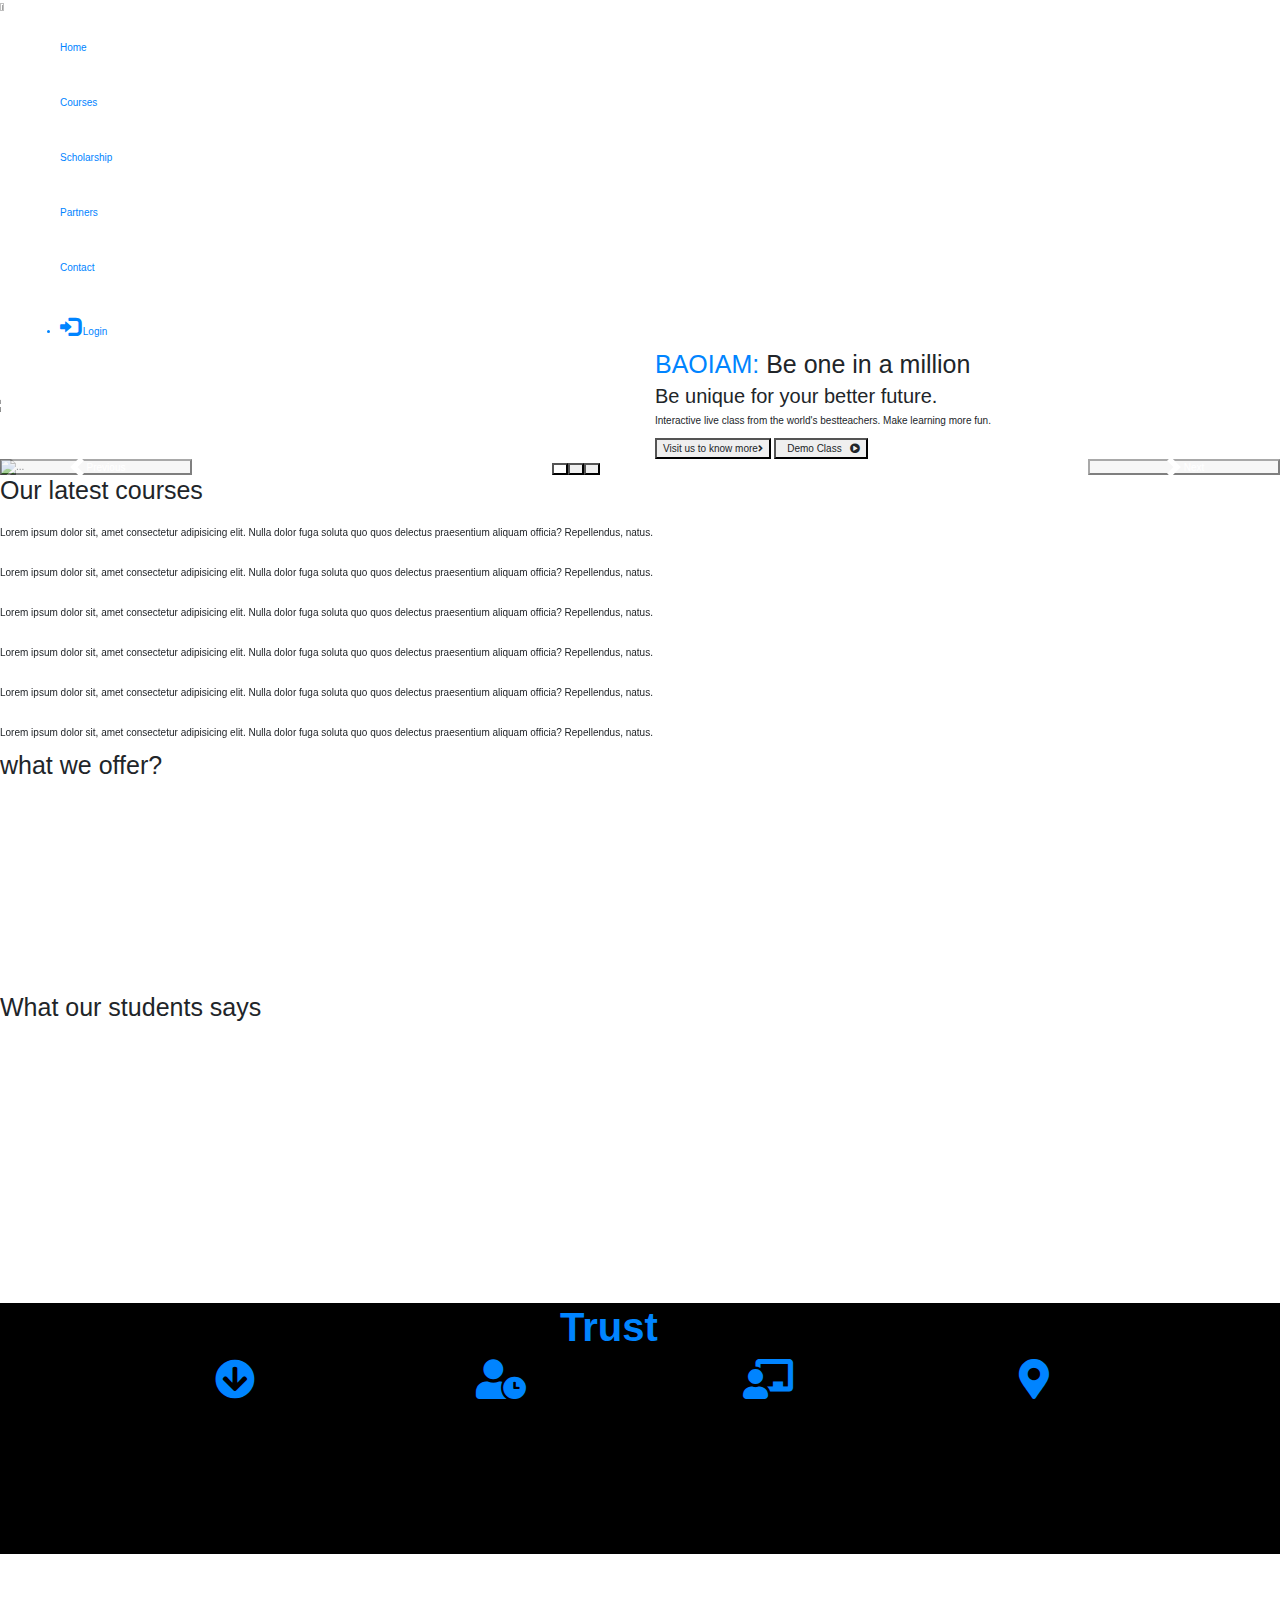
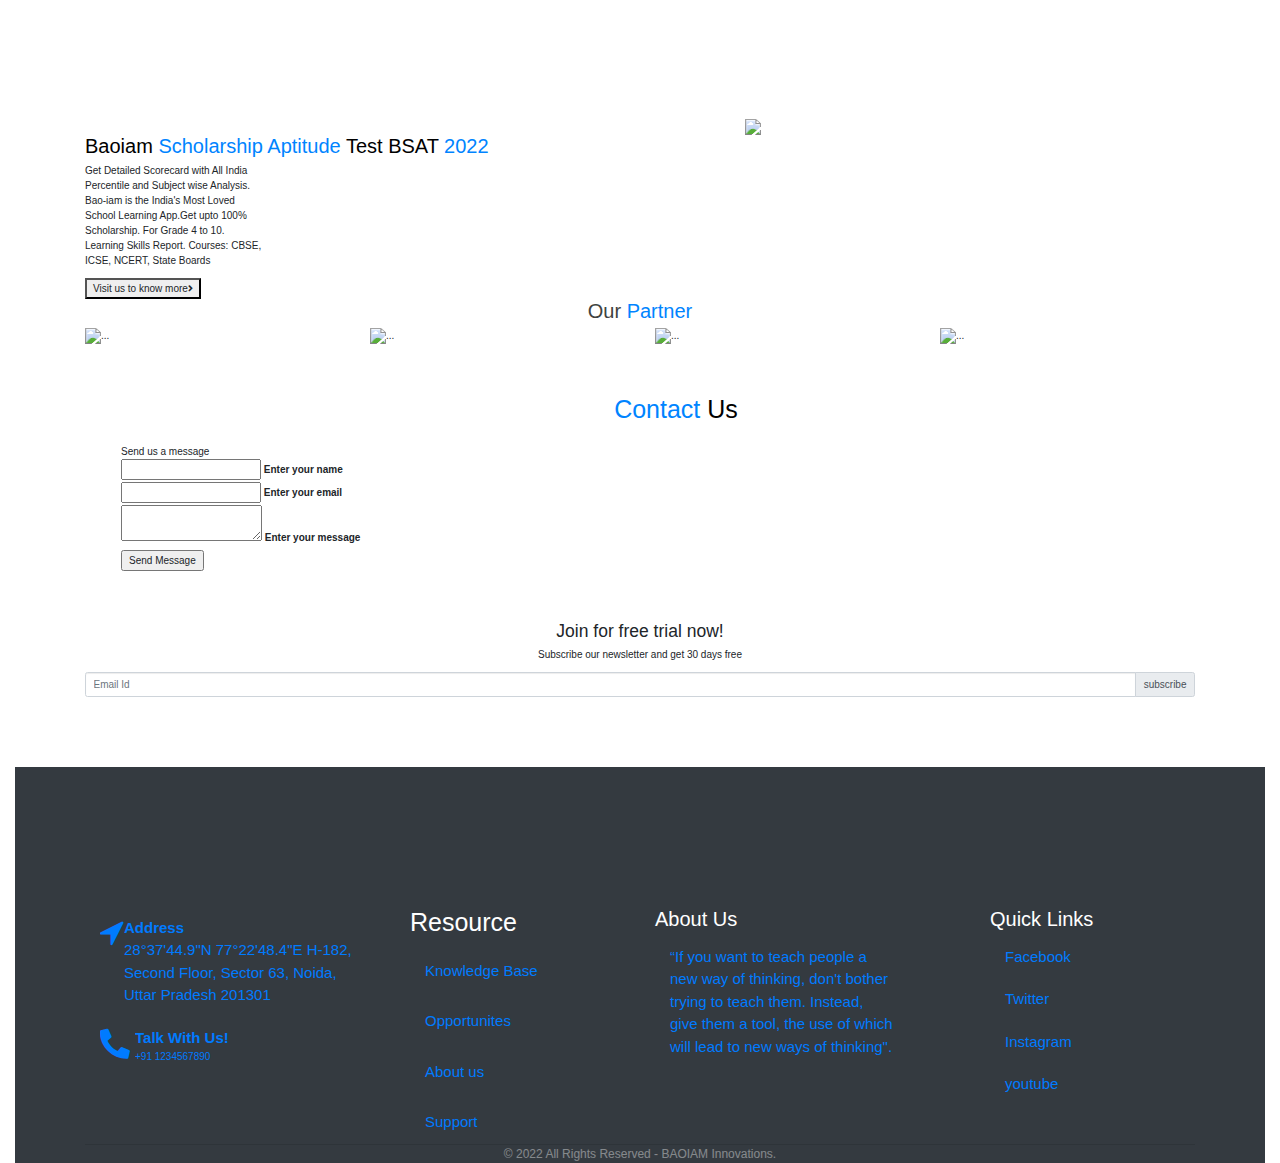
==== index.html @ 29033c9f "Add files via upload" ====
<!DOCTYPE html>
<html>
<head>
	<meta charset="utf-8">
	<meta name="viewport" content="width=device-width, initial-scale=1">
	<title>Baoiam Innovations Pvt Ltd</title>
	<link rel="stylesheet" type="text/css" href="css/style.css">
  
  <link rel="stylesheet" href="https://maxcdn.bootstrapcdn.com/bootstrap/3.4.1/css/bootstrap.min.css">
  <script src="https://ajax.googleapis.com/ajax/libs/jquery/3.5.1/jquery.min.js"></script>
  <script src="https://maxcdn.bootstrapcdn.com/bootstrap/3.4.1/js/bootstrap.min.js"></script>
	<!-- CSS only -->
<link href="https://cdn.jsdelivr.net/npm/bootstrap@5.1.3/dist/css/bootstrap.min.css" rel="stylesheet" integrity="sha384-1BmE4kWBq78iYhFldvKuhfTAU6auU8tT94WrHftjDbrCEXSU1oBoqyl2QvZ6jIW3" crossorigin="anonymous">
<link rel="stylesheet" href="https://stackpath.bootstrapcdn.com/bootstrap/4.3.1/css/bootstrap.min.css">
<link rel="stylesheet" href="https://cdnjs.cloudflare.com/ajax/libs/OwlCarousel2/2.3.4/assets/owl.carousel.min.css" integrity="sha512-tS3S5qG0BlhnQROyJXvNjeEM4UpMXHrQfTGmbQ1gKmelCxlSEBUaxhRBj/EFTzpbP4RVSrpEikbmdJobCvhE3g==" crossorigin="anonymous" referrerpolicy="no-referrer" />

<link rel="stylesheet" href="https://cdnjs.cloudflare.com/ajax/libs/OwlCarousel2/2.3.4/assets/owl.theme.default.min.css" integrity="sha512-sMXtMNL1zRzolHYKEujM2AqCLUR9F2C4/05cdbxjjLSRvMQIciEPCQZo++nk7go3BtSuK9kfa/s+a4f4i5pLkw==" crossorigin="anonymous" referrerpolicy="no-referrer" />


<link rel="stylesheet" href="https://maxcdn.bootstrapcdn.com/bootstrap/4.0.0/css/bootstrap.min.css" integrity="sha384-Gn5384xqQ1aoWXA+058RXPxPg6fy4IWvTNh0E263XmFcJlSAwiGgFAW/dAiS6JXm" crossorigin="anonymous">
<link rel="stylesheet" href="https://maxcdn.bootstrapcdn.com/bootstrap/4.5.2/css/bootstrap.min.css">
    <link rel="stylesheet" href="https://cdnjs.cloudflare.com/ajax/libs/font-awesome/5.15.3/css/all.min.css"  />
    <link rel="stylesheet" href="fonts/font-awesome.css">
    <link rel="stylesheet" href="fonts/google-fonts.css">
    <link rel="stylesheet" href="css/bootstrap.min.css">
    <link rel="stylesheet" href="https://unpkg.com/aos@next/dist/aos.css" />
    <link rel="stylesheet" href="https://cdnjs.cloudflare.com/ajax/libs/font-awesome/5.15.3/css/all.min.css"/>


<link rel="stylesheet" type="text/css" href="https://stackpath.bootstrapcdn.com/font-awesome/4.7.0/css/font-awesome.min.css">
<!-- JavaScript Bundle with Popper -->
<script src="https://cdn.jsdelivr.net/npm/bootstrap@5.1.3/dist/js/bootstrap.bundle.min.js" ></script>
<script src="https://code.jquery.com/jquery-3.2.1.slim.min.js" ></script>
<script src="https://cdnjs.cloudflare.com/ajax/libs/popper.js/1.12.9/umd/popper.min.js" ></script>
<script src="https://maxcdn.bootstrapcdn.com/bootstrap/4.0.0/js/bootstrap.min.js" ></script>
  <!-- ===== IONICONS ===== -->
        <script src="https://unpkg.com/ionicons@5.1.2/dist/ionicons.js"></script>
<link
    rel="stylesheet"
    href="https://cdnjs.cloudflare.com/ajax/libs/animate.css/4.1.1/animate.min.css"
  />
  <script type="js/script.js"></script>

  <script >
    /* Testimonial One */
    jQuery(document).ready(function($){
  "use strict";

  $('#customers-testimonials').owlCarousel({
     autoplay:true,
    loop:true,
    
    items:3,
    autoplay:true,
    dots:false,
    autoplayTimeout:4500,
    smartSpeed:450,
    responsive:{
      0:{
        items: 1
      },

      600:{
        items: 1
      },
      
      1000:{
        items: 2
      }
    }
  });
});

  </script>

  <script>
    //counter design

document.addEventListener("DOMContentLoaded", () => {
  function counter(id, start, end, duration){
    let obj = document.getElementById(id),
    current = start,
    range = end - start,
    increment = end > start ? 1: -1,
    step = Math.abs(Math.floor(duration / range)),
    timer = setInterval(() => {
      current += increment;
      obj.textContent = current;
      if(current == end){
        clearInterval(timer);
      }
    }, step);
  }
  counter("count1", 0, 1287, 3000);
  counter("count2", 100, 5786, 2500);
  counter("count3", 0, 1440, 3000);
  counter("count4", 0, 7110, 3000);

});
  </script>

  <script>
    $(document).ready(function(){

  $('.fa-bars').click(function(){
    $(this).toggleClass('fa-times');
    $('nav').toggleClass('nav-toggle');
  });

  $(window).on('load scroll',function(){

  if($(window).scrollTop() > 20){

  $('#header').css('top','0');
  
  $('.fa-bars').removeClass('fa-times');
  $('nav').removeClass('nav-toggle');

  }else{
  $('#header').css('top','-100%');
  }
 }
 );

});
  </script>

  <script >
    /*===== MENU SHOW Y HIDDEN =====*/ 
const navMenu = document.getElementById('nav-menu'),
      toggleMenu = document.getElementById('nav-toggle'),
      closeMenu = document.getElementById('nav-close')

/*SHOW*/ 
toggleMenu.addEventListener('click', ()=>{
    navMenu.classList.toggle('show')
})

/*HIDDEN*/
closeMenu.addEventListener('click', ()=>{
    navMenu.classList.remove('show')
})

/*===== ACTIVE AND REMOVE MENU =====*/
const navLink = document.querySelectorAll('.nav__link');   

function linkAction(){
  /*Active link*/
  navLink.forEach(n => n.classList.remove('active'));
  this.classList.add('active');
  
  /*Remove menu mobile*/
  navMenu.classList.remove('show')
}
navLink.forEach(n => n.addEventListener('click', linkAction));
  </script>
</head>
<body>

<header class="header" style="color: white;">

            <nav class="nav" id="nav-menu">
                <div class="nav__content bd-grid">
                            <a href="#" class="logo"><img src="file:///E:/project/image/3d%20logo%205.png" style="width: 20%; height: 15%;"></a>
                           
                        </div>
                    </div>
   
                    <div class="nav__menu">
                        <ul class="nav__list">
                            <li class="nav__item" style="margin-top: 4rem;"><a href="#" class="nav__link active" style="color: #0084ff; ">Home</a></li>
                            <li class="nav__item" style="margin-top: 4rem;  "><a href="#" class="nav__link" style="color: #0084ff; ">Courses</a></li>
                            <li class="nav__item" style="margin-top: 4rem; "><a href="#" class="nav__link" style="color: #0084ff; ">Scholarship</a></li>
                            <li class="nav__item" style="margin-top: 4rem; "><a href="#" class="nav__link" style="color:  #0084ff; ">Partners</a></li>
                            <li class="nav__item" style="margin-top: 4rem; "><a href="#" class="nav__link" style="color:  #0084ff; ">Contact</a></li>
                             
     						 <li class="nav__item" style="margin-top: 4rem;   color:  #0084ff; "><a href="login.html" class="nav__link" style="color: #0084ff;" ><span class="glyphicon glyphicon-log-in" style="color:  #0084ff; font-size: 2rem;" ></span> Login</a></li>
                        </ul>
                    </div>

                  
                    <!---
    
                    <div class="nav__social">
                        <a href="#" class="nav__social-icon"><ion-icon name="logo-linkedin"></ion-icon></a>
                        <a href="#" class="nav__social-icon"><ion-icon name="logo-github"></ion-icon></a>
                        <a href="#" class="nav__social-icon"><ion-icon name="logo-behance"></ion-icon></a>
                    </div>
                  -->

                </div>
            </nav>

</header>
<!--------------------------home -------------------->

<section id="home">
    <div class="container">
        <div class="row align-items-center">
            
           <div class="col-sm-12 col-lg-6">
               <div class="home-image">
                   <img src="file:///E:/project/image/undraw_Book_lover_re_rwjy.png" style="margin-left: -10rem;">
               </div>
           </div>

           <div class="col-sm-12 col-lg-6">
                <div class="home_text">
                   <h1><span style="color: #0084ff;">BAOIAM:</span> Be one in a million</h1>
                <h2>Be unique for your better future.</h2>
                <p>Interactive live class from the world's bestteachers.
            Make learning more fun.</p>
                    
                    <!----Home Download btn ------------->

                    <div class="home-download-btn" >
                        <button class="main-btn">Visit us to know more<i class="fas fa-angle-right ps-3"></i></button>
            <button class="main-btn ms-lg-4 mt-lg-0 mt-4">&nbsp;&nbsp;Demo Class &nbsp;&nbsp;<i class="fas fa-play-circle">  </i></button>
                    </div>
                </div>
            </div>


        </div>
    </div>
</section>





<!----Banner Section2 Start ---->
<section id="deal">
    <div id="carouselExampleIndicators" class="carousel slide" data-bs-ride="carousel">
  <div class="carousel-indicators">
    <button type="button" data-bs-target="#carouselExampleIndicators" data-bs-slide-to="0" class="active" aria-current="true" aria-label="Slide 1"></button>
    <button type="button" data-bs-target="#carouselExampleIndicators" data-bs-slide-to="1" aria-label="Slide 2"></button>
    <button type="button" data-bs-target="#carouselExampleIndicators" data-bs-slide-to="2" aria-label="Slide 3"></button>
  </div>
  <div class="carousel-inner">
    <div class="carousel-item active">
      <img src="file:///E:/bao-iam_website/image/BNAT%202021%20(2).png" class="d-block w-100" alt="...">
    </div>
    <div class="carousel-item">
      <img src="file:///E:/bao-iam_website/image/1640608617595.png" class="d-block w-100" alt="...">
    </div>
    <div class="carousel-item">
      <img src="file:///E:/bao-iam_website/image/BNAT%202021%20(2).png" class="d-block w-100" alt="...">
    </div>
  </div>
  <button class="carousel-control-prev" type="button" data-bs-target="#carouselExampleIndicators" data-bs-slide="prev">
    <span class="carousel-control-prev-icon" aria-hidden="true"></span>
    <span class="visually-hidden">Previous</span>
  </button>
  <button class="carousel-control-next" type="button" data-bs-target="#carouselExampleIndicators" data-bs-slide="next">
    <span class="carousel-control-next-icon" aria-hidden="true"></span>
    <span class="visually-hidden">Next</span>
  </button>
</div>
</section>
<!----Banner Section2 Ends ---->




 


 
 <!---------------------------course-------------------------------


<section id="course">
	<div class="container">

		<h1 class="text-center" style="color: #404240;">Our <span style="color: #EB6424;font-weight: 600;
	font-size: 4rem;">Courses</span></h1>
		<p class="text-center" style="font-weight: 600; font-size: 2rem;margin-top: 1.5rem; color: black; margin-top: 2rem;">Become lifelong learners with India's best teachers,
engaging video lessons and personalised learning <br>journeys</p>
		<div class="row">
			


      <div class="col-md-4">
        <h1 class="review"> <img src="file:///E:/project/image/undraw_Designer_girl_re_h54c(1).png"><br><hr style="margin-top: 2rem;"><span style="text-align: center;font-weight: 600;font-size: 3rem; border-radius: 10px; margin-top: 9rem;  margin-left: 6rem;">Course 1</span><p style="color: black; margin-bottom: 1rem;">Frontend development has moved towards a purely semantic web where visuals can be constructed solely in HTML/CSS. It used to be that animation required JavaScript.<br><br><br><hr style="color: black;"> <span class="s1"style="margin-left: 1.5rem; font-size: 1.3rem;"><i class="fa fa-clock-o" aria-hidden="true"style="color: black;"></i> 2 Hours
</span> <span class="s1" style="margin-left: 1rem; font-size: 1.3rem;"><i class="fa fa-calendar" aria-hidden="true" style="color: black;"></i> 6 Months

</span> <span class="s1" style="margin-left: 1rem;font-size: 1.3rem;"><i class="fa fa-cubes" aria-hidden="true" style="color: black;"></i>12 Modules

</span></p>
          </h1>

                    
        
      </div>



			<div class="col-md-4">
				<h1 class="review"> <img src="file:///E:/project/image/undraw_Programming_re_kg9v.png"><br><hr style="margin-top: 2rem;"><span style="text-align: center;font-weight: 600;font-size: 3rem; border-radius: 10px; margin-top: 9rem;  margin-left: 6rem;">Course 2</span><p style="color: black; margin-bottom: 1rem;">Frontend development has moved towards a purely semantic web where visuals can be constructed solely in HTML/CSS. It used to be that animation required JavaScript.<br><br><br>	</p><hr style="color: black;"> <span class="s1"style="margin-left: 1.5rem; font-size: 1.3rem;"><i class="fa fa-clock-o" aria-hidden="true"style="color: black;"></i> 2 Hours
</span> <span class="s1" style="margin-left: 1rem; font-size: 1.3rem;"><i class="fa fa-calendar" aria-hidden="true" style="color: black;"></i> 6 Months

</span> <span class="s1" style="margin-left: 1rem;font-size: 1.3rem;"><i class="fa fa-cubes" aria-hidden="true" style="color: black;"></i>12 Modules

</span></h1>
				
			</div>

        


			<div class="col-md-4">
				<h1 class="review"> <img src="file:///E:/project/image/undraw_Science_re_mnnr(1).png"><br><hr style="margin-top: 2rem;"><span style="text-align: center;font-weight: 600;font-size: 3rem; border-radius: 10px; margin-top: 9rem; margin-left: 6rem;">Course 3</span><p style="color: black; margin-bottom: 1rem;">Frontend development has moved towards a purely semantic web where visuals can be constructed solely in HTML/CSS. It used to be that animation required JavaScript.<br><br><br></p><hr style="color: black;"> <span class="s1"style="margin-left: 1.5rem; font-size: 1.3rem;"><i class="fa fa-clock-o" aria-hidden="true"style="color: black;"></i> 2 Hours
</span> <span class="s1" style="margin-left: 1rem; font-size: 1.3rem;"><i class="fa fa-calendar" aria-hidden="true" style="color: black;"></i> 6 Months

</span> <span class="s1" style="margin-left: 1rem;font-size: 1.3rem;"><i class="fa fa-cubes" aria-hidden="true" style="color: black;"></i>12 Modules

</span></h1>
				
			</div>


		</div>


		<div class="row">
			
      <div class="col-md-4">
        <h1 class="review"> <img src="file:///E:/project/image/undraw_Bitcoin_P2P_re_1xqa(1).png"><br><hr style="margin-top: 2rem;"><span style="text-align: center;font-weight: 600;font-size: 3rem; border-radius: 10px; margin-top: 9rem; margin-left: 6rem;">Course 3</span><p style="color: black; margin-bottom: 1rem;">Frontend development has moved towards a purely semantic web where visuals can be constructed solely in HTML/CSS. It used to be that animation required JavaScript.<br><br><br></p><hr style="color: black;"> <span class="s1"style="margin-left: 1.5rem; font-size: 1.3rem;"><i class="fa fa-clock-o" aria-hidden="true"style="color: black;"></i> 2 Hours
</span> <span class="s1" style="margin-left: 1rem; font-size: 1.3rem;"><i class="fa fa-calendar" aria-hidden="true" style="color: black;"></i> 6 Months

</span> <span class="s1" style="margin-left: 1rem;font-size: 1.3rem;"><i class="fa fa-cubes" aria-hidden="true" style="color: black;"></i>12 Modules

</span></h1>
        
      </div>



			
      <div class="col-md-4">
        <h1 class="review"> <img src="file:///E:/project/image/undraw_Artificial_intelligence_re_enpp(1).png"><br><hr style="margin-top: 2rem;"><span style="text-align: center;font-weight: 600;font-size: 3rem; border-radius: 10px; margin-top: 9rem; margin-left: 6rem;">Course 3</span><p style="color: black;  margin-bottom: 1rem;">Frontend development has moved towards a purely semantic web where visuals can be constructed solely in HTML/CSS. It used to be that animation required JavaScript.<br><br><br></p><hr style="color: black;"> <span class="s1"style="margin-left: 1.5rem; font-size: 1.3rem;"><i class="fa fa-clock-o" aria-hidden="true"style="color: black;"></i> 2 Hours
</span> <span class="s1" style="margin-left: 1rem; font-size: 1.3rem;"><i class="fa fa-calendar" aria-hidden="true" style="color: black;"></i> 6 Months

</span> <span class="s1" style="margin-left: 1rem;font-size: 1.3rem;"><i class="fa fa-cubes" aria-hidden="true" style="color: black;"></i>12 Modules

</span>></h1>
        
      </div>



			
      <div class="col-md-4">
        <h1 class="review"> <img src="file:///E:/project/image/undraw_accept_tasks_po1c.png"><br><hr style="margin-top: 2rem;"><span style="text-align: center;font-weight: 600;font-size: 3rem; border-radius: 10px; margin-top: 9rem; margin-left: 6rem;">Course 3</span><p style="color: black; margin-bottom: 1rem;">Frontend development has moved towards a purely semantic web where visuals can be constructed solely in HTML/CSS. It used to be that animation required JavaScript.<br><br><br></p><hr style="color: black;"> <span class="s1"style="margin-left: 1.5rem; font-size: 1.3rem;"><i class="fa fa-clock-o" aria-hidden="true"style="color: black;"></i> 2 Hours
</span> <span class="s1" style="margin-left: 1rem; font-size: 1.3rem;"><i class="fa fa-calendar" aria-hidden="true" style="color: black;"></i> 6 Months

</span> <span class="s1" style="margin-left: 1rem;font-size: 1.3rem;"><i class="fa fa-cubes" aria-hidden="true" style="color: black;"></i>12 Modules

</span></h1>
        
      </div>

		</div>
	</div>
</section>
<!---------- course ends------------------------------>



<!-- course section starts  -->

<section id="course">

<h1 class="heading">Our latest courses</h1>

<div class="box-container">

  <div class="box" data-aos="flip-right">
    <img src="file:///E:/project/image/css-3.png" alt="">
    <p>Lorem ipsum dolor sit, amet consectetur adipisicing elit. Nulla dolor fuga soluta quo quos delectus praesentium aliquam officia? Repellendus, natus.</p>
  </div>

  <div class="box" data-aos="flip-down">
    <img src="file:///E:/project/image/wordpress.png" alt="">
    <p>Lorem ipsum dolor sit, amet consectetur adipisicing elit. Nulla dolor fuga soluta quo quos delectus praesentium aliquam officia? Repellendus, natus.</p>
  </div>

  <div class="box" data-aos="flip-left">
    <img src="file:///E:/project/image/js.png" alt="">
    <p>Lorem ipsum dolor sit, amet consectetur adipisicing elit. Nulla dolor fuga soluta quo quos delectus praesentium aliquam officia? Repellendus, natus.</p>
  </div>

  <div class="box" data-aos="flip-right">
    <img src="file:///E:/project/image/sass.png" alt="">
    <p>Lorem ipsum dolor sit, amet consectetur adipisicing elit. Nulla dolor fuga soluta quo quos delectus praesentium aliquam officia? Repellendus, natus.</p>
  </div>

  <div class="box" data-aos="flip-up">
    <img src="file:///E:/project/image/java.png" alt="">
    <p>Lorem ipsum dolor sit, amet consectetur adipisicing elit. Nulla dolor fuga soluta quo quos delectus praesentium aliquam officia? Repellendus, natus.</p>
  </div>

  <div class="box" data-aos="flip-right">
    <img src="file:///E:/project/image/programming.png" alt="">
    <p>Lorem ipsum dolor sit, amet consectetur adipisicing elit. Nulla dolor fuga soluta quo quos delectus praesentium aliquam officia? Repellendus, natus.</p>
  </div>

</div>

</section>

<!-- course section ends -->




<!----why learn Section Start -->
    <!-- service section starts  -->

<section id="service">

<h1 class="heading">what we offer?</h1>

<div class="box-container">

  <div class="box" data-aos="flip-up">
    <img src="file:///E:/project/image/undraw_Teacher_re_sico(1)%20-%20Copy.png" alt="">
    <div class="info">
      <h2>Skilled teachers</h2>
      <p>Lorem ipsum dolor sit amet consectetur adipisicing elit. Accusamus ad officia quas pariatur error nesciunt consectetur voluptatem minima fugit quo!</p>
    </div>
  </div>

  <div class="box" data-aos="flip-down">
    <img src="file:///E:/project/image/undraw_Time_management_re_tk5w.png" alt="">
    <div class="info">
      <h2>24x7 hours service</h2>
      <p>Lorem ipsum dolor sit amet consectetur adipisicing elit. Accusamus ad officia quas pariatur error nesciunt consectetur voluptatem minima fugit quo!</p>
    </div>
  </div>

  <div class="box" data-aos="flip-up">
    <img src="file:///E:/project/image/undraw_Certificate_re_yadi.png" alt="">
    <div class="info">
      <h2>certificate distribution</h2>
      <p>Lorem ipsum dolor sit amet consectetur adipisicing elit. Accusamus ad officia quas pariatur error nesciunt consectetur voluptatem minima fugit quo!</p>
    </div>
  </div>

  

</div>

</section>

<!-- service section ends -->


<!------------testimonilas----------------

<section id="client" style="margin-top: 9rem;" >
  <div class="container testimonila-container">
    <div class="row">
      <div class="col-md-12">
        <div class="main-title">
          <h1 class="text-center" style="margin-top: 1rem; color: #404240">Reviews  <img src="file:///E:/project/image/undraw_reviews_lp8w.png" style="width: 15%;height: 8%; "></h1>
        </div>
      </div>
    </div>
    <br><br>
    <div class="row">
      <div class="col-sm-12 align-items-center">
        <div id="customers-testimonials" class="owl-testimonial owl-carousel owl-theme">
          <!-----------part1-------------
          <div class="testimonial-item item text-center"  >
                            <div class="testimonial-text position-relative mb-4" style="border-radius: 8rem; margin-right: 7rem; ">
                              <h2 style="margin-bottom: 0.8rem; color: white;">Rajni</h2>
                              <h5 style="margin-bottom: 0.8rem; color: white;">Class III Student</h5>
                              <hr style="color: white; margin-bottom: 0.8rem;">
                               <i class="fa fa-star fa-3x " style="color: gold;margin-bottom: 0.8rem;" ></i>
                                <i class="fa fa-star fa-3x " style="color: gold;margin-bottom: 0.8rem;" ></i>
                                <i class="fa fa-star fa-3x " style="color: gold;margin-bottom: 0.8rem;" ></i>
                                <i class="fa fa-star fa-3x " style="color: gold;margin-bottom: 0.8rem;" ></i>
                                <i class="fa fa-star fa-3x " style="color: gold;margin-bottom: 0.8rem;" ></i>
                                  <p>Amazing experience. Truly an eye-opener for several faculty like me who enrolled for the course from my institution. Thanks to both the course instructors for their wonderful synergy and contribution</p>
                                <span class="testimonial-arrow position-absolute"></span>
                            </div>

                            <div class="testimonial-photo"><img alt="" src="file:///E:/project/image/IMG-20210218-WA0020.jpg"></div>
                            
                        </div>


<!-------------------------part2---------------------
                          <div class="testimonial-item item text-center">
                            <div class="testimonial-text position-relative mb-4" style="border-radius: 8rem;margin-right: 7rem; ">
                               <h2 style="margin-bottom: 0.8rem; color: white;">Atul Chauhan</h2>
                              <h5 style="margin-bottom: 0.8rem; color: white;">2nd Year College Student</h5>
                              <hr style="color: white; margin-bottom: 0.8rem;">
                               <i class="fa fa-star fa-3x " style="color: gold;margin-bottom: 0.8rem;" ></i>
                                <i class="fa fa-star fa-3x " style="color: gold;margin-bottom: 0.8rem;" ></i>
                                <i class="fa fa-star fa-3x " style="color: gold;margin-bottom: 0.8rem;" ></i>
                                <i class="fa fa-star fa-3x " style="color: gold;margin-bottom: 0.8rem;" ></i>
                                <i class="fa fa-star fa-3x " style="color: gold;margin-bottom: 0.8rem;" ></i>
                                <p>I have found the course to be interesting with plenty of valuable information provided as part of the course and through interaction with fellow teachers and trainers from a wide range of disciplines.</p>
                                <span class="testimonial-arrow position-absolute"></span>
                            </div>

                            <div class="testimonial-photo"><img alt="" src="file:///E:/project/image/IMG-20210218-WA0015.jpg"></div>
                        </div>

                        <!-------------part3-----------------
                        <div class="testimonial-item item text-center">
                            <div class="testimonial-text position-relative mb-4" style="border-radius: 8rem;margin-right: 7rem; ">
                               <h2 style="margin-bottom: 0.8rem; color: white;">Vansh Rathore</h2>
                              <h5 style="margin-bottom: 0.8rem; color: white;">Class VI Student</h5>
                              <hr style="color: white; margin-bottom: 0.8rem;">
                               <i class="fa fa-star fa-3x " style="color: gold;margin-bottom: 0.8rem;" ></i>
                                <i class="fa fa-star fa-3x " style="color: gold;margin-bottom: 0.8rem;" ></i>
                                <i class="fa fa-star fa-3x " style="color: gold;margin-bottom: 0.8rem;" ></i>
                                <i class="fa fa-star fa-3x " style="color: gold;margin-bottom: 0.8rem;" ></i>
                                <i class="fa fa-star fa-3x " style="color: gold;margin-bottom: 0.8rem;" ></i>
                                <p>I have found the course to be interesting with plenty of valuable information provided as part of the course and through interaction with fellow teachers and trainers from a wide range of disciplines.</p>
                                <span class="testimonial-arrow position-absolute"></span>
                            </div>

                            <div class="testimonial-photo"><img alt="" src="file:///E:/project/image/IMG-20210218-WA0022.jpg"></div>
                        </div>


                        <!----------------part4----------
                        <div class="testimonial-item item text-center">
                            <div class="testimonial-text position-relative mb-4" style="border-radius: 8rem;margin-right: 8rem;">
                               <h2 style="margin-bottom: 0.8rem; color: white;">Rajni</h2>
                              <h5 style="margin-bottom: 0.8rem; color: white;">Class III Student</h5>
                              <hr style="color: white; margin-bottom: 0.8rem;">
                               <i class="fa fa-star fa-3x " style="color: gold;margin-bottom: 0.8rem;" ></i>
                                <i class="fa fa-star fa-3x " style="color: gold;margin-bottom: 0.8rem;" ></i>
                                <i class="fa fa-star fa-3x " style="color: gold;margin-bottom: 0.8rem;" ></i>
                                <i class="fa fa-star fa-3x " style="color: gold;margin-bottom: 0.8rem;" ></i>
                                <i class="fa fa-star fa-3x " style="color: gold;margin-bottom: 0.8rem;" ></i>
                                <p>It was an awesome experience for me in improving, especially my teaching skills to a new paradigm, I learned and benefited immensely from the course, as the course design is meticulously well planned</p>
                                <span class="testimonial-arrow position-absolute"></span>
                            </div>

                            <div class="testimonial-photo"><img alt="" src="file:///E:/project/image/IMG-20210218-WA0020.jpg"></div>
                        </div>

                        <!------------part5------------------
                        <div class="testimonial-item item text-center">
                            <div class="testimonial-text position-relative mb-4" style="border-radius: 8rem;margin-right: 8rem; ">
                              <h2 style="margin-bottom: 0.8rem; color: white;">Atul Chauhan</h2>
                              <h5 style="margin-bottom: 0.8rem; color: white;">2nd Year College Student</h5>
                              <hr style="color: white;  margin-bottom: 0.8rem;">
                              <i class="fa fa-star fa-3x " style="color: gold;margin-bottom: 0.8rem;" ></i>
                                <i class="fa fa-star fa-3x " style="color: gold;margin-bottom: 0.8rem;" ></i>
                                <i class="fa fa-star fa-3x " style="color: gold;margin-bottom: 0.8rem;" ></i>
                                <i class="fa fa-star fa-3x " style="color: gold;margin-bottom: 0.8rem;" ></i>
                                <i class="fa fa-star fa-3x " style="color: gold;margin-bottom: 0.8rem;" ></i>
                                <p>Thanks to the course teachers and others associated with designing such a wonderful learning experience. Appreciate each one of your contributions is peer learning and evaluation. Best wishes</p>
                                <span class="testimonial-arrow position-absolute"></span>
                            </div>

                            <div class="testimonial-photo"><img alt="" src="file:///E:/project/image/IMG-20210218-WA0015.jpg"></div>
                        </div>

                        <!------------part6----------
                        <div class="testimonial-item item text-center">
                            <div class="testimonial-text position-relative mb-4" style="border-radius: 8rem;margin-right: 8rem; ">
                              <h2 style="margin-bottom: 0.8rem; color: white;">Vansh Rathore</h2>
                              <h5 style="margin-bottom: 0.8rem; color: white;">Class VI Student</h5>
                              <hr style="color: white; margin-bottom: 0.8rem;">
                              <i class="fa fa-star fa-3x " style="color: gold;margin-bottom: 0.8rem;" ></i>
                                <i class="fa fa-star fa-3x " style="color: gold;margin-bottom: 0.8rem;" ></i>
                                <i class="fa fa-star fa-3x " style="color: gold;margin-bottom: 0.8rem;" ></i>
                                <i class="fa fa-star fa-3x " style="color: gold;margin-bottom: 0.8rem;" ></i>
                                <i class="fa fa-star fa-3x " style="color: gold;margin-bottom: 0.8rem;" ></i>
                                <p>The topics discussed in this course is very helpful and very practical. Personally, it makes me think more about what a great teacher should do in order to prepare our teachings. Thank you, Baoiam. </p>
                                <span class="testimonial-arrow position-absolute"></span>
                            </div>

                            <div class="testimonial-photo"><img alt="" src="file:///E:/project/image/IMG-20210218-WA0022.jpg"></div>
                        </div>



          </div>
        </div>
      </div>
    </div>
  </div>
</section>



<!-----------------------------Ends------------------------->
















<!-- testimonials section starts  -->

<section id="testimonial">

<h1 class="heading">What our students says</h1>

<div class="box-container">

<div class="box" data-aos="flip-left">
  <img src="file:///E:/project/image/IMG-20210218-WA0020.jpg" alt="">
  <div class="info">
    <p><i class="fas fa-quote-left"></i>Lorem ipsum dolor sit amet consectetur adipisicing elit. Quisquam quae minima pariatur consequatur odio veniam nam dolorum enim eum a?<i class="fas fa-quote-right"></i></p>
    <h2>--someone's name</h2>
  </div>
</div>

<div class="box" data-aos="flip-right">
  <img src="file:///E:/project/image/IMG-20210218-WA0022.jpg" alt="">
  <div class="info">
    <p><i class="fas fa-quote-left"></i>Lorem ipsum dolor sit amet consectetur adipisicing elit. Quisquam quae minima pariatur consequatur odio veniam nam dolorum enim eum a?<i class="fas fa-quote-right"></i></p>
    <h2>--someone's name</h2>
  </div>
</div>

<div class="box" data-aos="flip-left">
  <img src="file:///E:/project/image/IMG-20210218-WA0015.jpg" alt="">
  <div class="info">
    <p><i class="fas fa-quote-left"></i>Lorem ipsum dolor sit amet consectetur adipisicing elit. Quisquam quae minima pariatur consequatur odio veniam nam dolorum enim eum a?<i class="fas fa-quote-right"></i></p>
    <h2>--someone's name</h2>
  </div>
</div>

<div class="box" data-aos="flip-right">
  <img src="file:///E:/project/image/i3.jpg" alt="">
  <div class="info">
    <p><i class="fas fa-quote-left"></i>Lorem ipsum dolor sit amet consectetur adipisicing elit. Quisquam quae minima pariatur consequatur odio veniam nam dolorum enim eum a?<i class="fas fa-quote-right"></i></p>
    <h2>--someone's name</h2>
  </div>
</div>

</div>

</section>

<!-- testimonials section ends -->


























    

 <!----Counter Section Start -->
     <section id="counter" style="background-color:black;" >
      <section class="counter-section">
        <h1 class="text-center" style="color:black;font-weight: 700; font-size: 4rem; "><span style="color: #0084ff;margin-bottom: -12rem; margin-top: -22rem;">Trust</span>  Us</h1>
        <div class="container">
          <div class="row text-center f2" style="margin-right:-2rem;">
            <div class="col-md-3 mb-lg-0 mb-md-0 mb-5 f1" style="margin-left:-2rem;">
              <h2 style="color: black;">
                <span id="count1" style="color: black; font-size: 4rem;"></span>+
                <i class="fas fa-arrow-circle-down fa-2x" style="color:  #0084ff;"></i>
              </h2>
              <p style="color: black;  font-size: 3rem;">USERS Million<br> <br>downloads</p>
            </div>

            <div class="col-md-3 mb-lg-0 mb-md-0 mb-5 f1 " style="margin-left:-2rem;">
              <h2 style="color:black;">
                <span id="count2" style="color: black; font-size: 4rem;"></span>+
                <i class="fas fa-user-clock fa-2x" style="color:  #0084ff;"></i>
              </h2>
              <p style="color: black; font-size: 3rem;">Hours of Live<br>
                <br>
Learning</p>
            </div>

            <div class="col-md-3 mb-lg-0 mb-md-0 mb-5 f1" style="margin-left:-2rem;">
              <h2 style="color: black;">
                <span id="count3" style="color:  black; font-size: 4rem;"></span>+
                 <i class="fas fa-chalkboard-teacher fa-2x" style="color:  #0084ff;"></i>
              </h2>
              <p style="color: black;  font-size: 3rem;">Our<br><br>
              Teacher's</p>
            </div>

            <div class="col-md-3 mb-lg-0 mb-md-0 mb-5 f1" style="margin-left:-2rem;">
              <h2 style="color: black;">
                <span id="count4" style="color:  black; font-size: 4rem;"></span>+
                <i class="fas fa-map-marker-alt fa-2x " style="color:  #0084ff;"></i>
              </h2>
              <p style="color: black; font-size: 3rem;">Cities<br><br> worldwide</p>
            </div>

          </div>
        </div>
      </section>
     </section>
     <!----Counter Section Ends ---->



<!-----------------------BTNA Start--------------------------------------------------->

<section id="btna1">
    <div class="container">
        <div class="row align-items-center">
            <div class="col-sm-12 col-lg-6">
                <div class="home_text">

                    <h2 style="margin-top: 18rem; color: black;">Baoiam <span style="color:  #0084ff">Scholarship Aptitude</span> Test&nbsp;<span class="text-uppercase">BSAT <span style="color:  #0084ff">2022</span></span></h2>
                    <p>Get Detailed Scorecard with All India <br style="margin-bottom: 1.7rem;">
                    Percentile and Subject wise Analysis.<br style="margin-bottom: 1.7rem;"> Bao-iam is the India's Most Loved<br style="margin-bottom: 1.7rem;"> School Learning App.Get upto 100%<br style="margin-bottom: 1.7rem;"> Scholarship. For Grade 4 to 10.<br style="margin-bottom: 1.7rem;"> Learning Skills Report. Courses: CBSE,<br style="margin-bottom: 1.7rem;"> ICSE, NCERT, State Boards</p>
                    
                    <!----Home Download btn ------------->

                    <div class="home-download-btn">
                        <button class="main-btn">Visit us to know more<i class="fas fa-angle-right ps-3"></i></button>

                  
                    </div>
                </div>
            </div>

           <div class="col-sm-12 col-lg-6">
               <div class="home-image">
                   <img src="file:///E:/bao-iam_website/image/vote%2005.PNG" class="img-fluid" style="margin-left: 9rem;">
               </div>
           </div>

        </div>
    </div>
</section>
<!-----------------------BTNA Ends--------------------------------------------------->



<!-----------------------BTNA Start--------------------------------------------------

<section id="btna2">
    <div class="container-fluid">
        <div class="row align-items-center">

          <div class="col-sm-12 col-lg-6">
               <div class="home-image">
                   <img src="file:///E:/project/image/B1.png" class="img-fluid" >
               </div>
           </div>


            <div class="col-sm-12 col-lg-6">
                <div class="home_text">

                    <h2 style="margin-top: 8rem; color:#EB6424; font-size: 5rem; font-weight: 800; margin-bottom: 7rem; mar ">Baoiam <span style="color: #404240">Talent Hurt</span> 2022&nbsp;<span class="text-uppercase"> BTH <span style="color: #404240">2022</span></span></h2>
                    <h3 style="font-size: 4rem; color: black; font-weight: 700; margin-top: 2rem; margin-bottom: 9rem;">"Connecting talented Young Generation and supporting them to build a better world"</h3>

                    <!----Home Download btn ------------

                    <div class="home-download-btn">
                       
            <button class="main-btn ms-lg-4 mt-lg-0 mt-4" >&nbsp;&nbsp;register now &nbsp;&nbsp;<i class="fas fa-play-circle">  </i></button>
                    </div>
                </div>
            </div>

        </div>

        
    </div>
</section>
-----------------BTNA Ends--------------------------------------------------->








<!-----------Contact US START----------------->
<section id="partner">
  <div class="container">
    <h2 class="text-center" style="color: #404240;">Our<span style=" color: #0084ff;"> Partner</span> </h2>
   
    <div id="carouselExampleControls" class="carousel slide" data-bs-ride="carousel">
    <div class="carousel-inner" style="background-color: white;" >
    <div class="carousel-item active">
    <div class="row">
      <div class="col-3" style="background-color: white;" >
        <img src="file:///E:/project/image/Rajdhani%20logo%202.png" class="d-block w-100" alt="..."  style="background-color: white;" >
      </div>
      <div class="col-3"  style="background-color: white;">
        <img src="file:///E:/project/image/transparent%20logo.png" class="d-block w-100" alt="..." style="background-color: white;">
      </div>
      <div class="col-3" style="background-color: white;" >
        <img src="file:///E:/project/image/Icell%20Logo.png" class="d-block w-100" alt="..." style="background-color: white;" >
      </div>
      <div class="col-3" style="background-color: white;" >
         <img src="file:///E:/project/image/imageedit_1_6506479554.png" class="d-block w-100" alt="..." style="background-color: white;" >
       </div>
     </div>
   </div>
    

    <div class="carousel-item">
      <div class="row">
      <div class="col-3"style="background-color: white;"  >
        <img src="file:///E:/project/image/WhatsApp%20Image%202021-05-19%20at%2011.55.25%20AM.jpeg" class="d-block w-100" alt="..." style="background-color: white;" >
      </div>
      <div class="col-3" style="background-color: white;" >
        <img src="file:///E:/bao-iam_website/image/1640620407390.png" class="d-block w-100" alt="..." style="background-color: white;" >
      </div>
      <div class="col-3" style="background-color: white;" >
        <img src="file:///E:/bao-iam_website/image/1640620407393.png" class="d-block w-100" alt="..." style="background-color: white;" >
      </div>
      <div class="col-3" style="background-color: white;" >
         <img src="file:///E:/bao-iam_website/image/1640620407396.png" class="d-block w-100" alt="..." style="background-color: white;" >
       </div>
    </div>
  </div>
</div>
  <a class="carousel-control-prev" role="button" href="#carouselExampleControls" data-bs-slide="prev">
    <span class="carousel-control-prev-icon" aria-hidden="true"></span>
    <span class="sr-only">Previous</span>
  </a>
  <a class="carousel-control-next" role="button" href="#carouselExampleControls" data-bs-slide="next">
    <span class="carousel-control-next-icon" aria-hidden="true"></span>
    <span class="sr-only">Next</span>
  </a>
</div>
  </div>
  
</section>


<!-----------Contact US START----------------->
<section class="contact1" style="padding-top: 5rem; padding-bottom: 5rem; padding-left: 7.2rem;">
  <h1   class="text-center" style="color: #0084ff;">Contact  <span style="color:black;">Us</span> </h1>
    <div class="container">
    <div class="content">
      <div class="image-box">
        <img src="file:///E:/project/image/undraw_Social_dashboard_re_ocbd(2).png" alt="">
      </div>
    <form action="#">
      <div class="topic">Send us a message</div>
      <div class="input-box">
        <input type="text" required>
        <label>Enter your name</label>
      </div>
      <div class="input-box">
        <input type="text" required>
        <label>Enter your email</label>
      </div>
      <div class="message-box">
        <textarea></textarea>
        <label>Enter your message</label>
      </div>
      <div class="input-box">
        <input type="submit" value="Send Message">
      </div>
    </form>
  </div>
  </div>


</section>
<!-----------Contact US End----------------->


<!-------------------subscribe---------------->
<section id="subscribe">
	<div class="container">
		<div class="subscribe text-center">
			<h3>Join for free trial now!</h3>
			<p>Subscribe our newsletter and get 30 days free</p>
			<div class="input-group">
				<input type="email" class="form-control" placeholder="Email Id">
				<div class="input-group-append">
					<button type="sumbit" class="input-group-text btn">subscribe</button>
				</div>
			</div>
		</div>
	</div>
</section>

<!----------------------------footer ----------------------------------------->
 <noscript><iframe src="https://www.googletagmanager.com/ns.html?id=GTM-W2W2SNW"
        height="0" width="0" style="display:none;visibility:hidden"></iframe>
    </noscript>
      
    <div class="container-fluid px-100">
    
    <section id="footer1" style="padding-top: 7rem;">
<footer class="bg-dark footer5 text-white">
    <div class="container">
      <div class="space-top-2 space-bottom-1 space-bottom-lg-2">
        <div class="row justify-content-lg-between">
          <div class="col-lg-3 ml-lg-auto mb-5 mb-lg-0">
            <ul class="nav nav-sm nav-x-0 nav-white flex-column">
              <li class="nav-item">
                <a class="nav-link media" href="#">
                    <span class="media" style="padding-top: 14rem;">
                      <span><i class="fa fa-location-arrow fa-3x " aria-hidden="true"></i>
</span>
                      <span class="media-body" style="font-size: 1.5rem;
  font-weight: 700rem;">
                        <b style="font-size: 1.5rem;
  font-weight: 700rem;">Address </b><br>
                        28°37'44.9"N 77°22'48.4"E
                        H-182,<br> Second Floor, Sector 63, Noida,<br> Uttar Pradesh 201301
                      </span>
                    </span>
                </a>
              </li>
              <li class="nav-item">
                <a class="nav-link media" href="tel:+91-9310143463">
                    <span class="media">
                      <span class="fas fa-phone-alt mt-1 mr-2 fa-3x"></span>
                      <span class="media-body">
                        <b style="font-size: 1.5rem;
  font-weight: 700rem;">Talk With Us! </b><br style="font-size: 1.5rem;
  font-weight: 700rem;">
                        +91 1234567890
                      </span>
                    </span>
                </a>
              </li>
            </ul>
          </div>

          <div class="col-6 col-md-4 col-lg mb-5 mb-lg-0">
            <h5 class="text-white" style="padding-top: 14rem; font-size: 2.5rem;
  font-weight: 700rem;margin-left: 4rem;">Resource</h5>
            <ul class="nav nav-sm nav-x-0 nav-white flex-column">
              <li class="nav-item" style="padding-top: 0.8rem; font-size: 2rem;
  font-weight: 700rem;"><a class="nav-link" href="#" style="font-size: 1.5rem;
  font-weight: 700rem;margin-left: 4rem;">Knowledge Base</a></li>
              <li class="nav-item" style="padding-top: 0.8rem; font-size: 2rem;
  font-weight: 700rem;"><a class="nav-link" href="#" style="font-size: 1.5rem;
  font-weight: 700rem;margin-left: 4rem;">Opportunites</a></li>
              <li class="nav-item" style="padding-top: 0.8rem; font-size: 2rem;
  font-weight: 700rem;"><a class="nav-link" href="#" style="font-size: 1.5rem;
  font-weight: 700rem;margin-left: 4rem;">About us</a></li>
              <li class="nav-item" style="padding-top: 0.8rem; font-size: 2rem;
  font-weight: 700rem;"><a class="nav-link" target="_blank" href="#" style="font-size: 1.5rem;
  font-weight: 700rem;margin-left: 4rem;">Support</a></li>
            </ul>
          </div>

          <div class="col-6 col-md-4 col-lg mb-5 mb-lg-0">
            <h5 class="text-white" style="padding-top: 14rem; font-size: 2rem;
  font-weight: 700rem;">About Us</h5>
            <ul class="nav nav-sm nav-x-0 nav-white flex-column">
              <li class="nav-item"><a class="nav-link" target="_blank" href="#" style="font-size: 1.5rem;
  font-weight: 700rem;">“If you want to teach people a new way of thinking, don't bother trying to teach them. Instead, give them a tool, the use of which will lead to new ways of thinking".</a></li>
            </ul>
           </div>

          <div class="col-6 col-md-4 col-lg">
            <h5 class="text-white" style="padding-top: 14rem; font-size: 2rem;
  font-weight: 700rem; margin-left: 5rem;">Quick Links</h5>
            <ul class="nav nav-sm nav-x-0 nav-white flex-column">
              <li class="nav-item"><a target="_blank" class="nav-link" href="https://www.facebook.com/people/%F0%9D%98%BD%F0%9D%98%BC%F0%9D%99%8A-%F0%9D%99%84%F0%9D%98%BC%F0%9D%99%88-%F0%9D%98%89%F0%9D%98%A6-%F0%9D%98%88-%F0%9D%98%96%F0%9D%98%AF%F0%9D%98%A6-%F0%9D%98%90%F0%9D%98%AF-%F0%9D%98%88-%F0%9D%98%94%F0%9D%98%AA%F0%9D%98%AD%F0%9D%98%AD%F0%9D%98%AA%F0%9D%98%B0%F0%9D%98%AF/100064896061625/" data-target="_blank" style="font-size: 1.5rem;
  font-weight: 700rem; margin-left: 5rem;">Facebook</a></li>
              <li target="_blank" class="nav-item"><a class="nav-link" href="https://twitter.com/BAOIAM1" target="_blank" style="font-size: 1.5rem;
  font-weight: 700rem; margin-left: 5rem;">Twitter</a></li>
              <li target="_blank" class="nav-item"><a class="nav-link" href="https://instagram.com/beaoneinamillion?utm_medium=copy_link" target="_blank" style="font-size: 1.5rem;
  font-weight: 700rem;margin-left: 5rem;">Instagram</a></li>
              <li target="_blank" class="nav-item"><a class="nav-link" href="https://www.linkedin.com/company/baoiam-innovations-pvt-ltd" target="_blank" style="font-size: 1.5rem;
  font-weight: 700rem;margin-left: 5rem;">youtube</a></li>
            </ul>
          </div>
        </div>
      </div>

      <hr class="opacity-xs my-0">

      <div class="space-1">
        <div class="row align-items-md-center">
          <div class="col-md-4 mb-4 mb-md-0">
          </div>
          <div class="col-md-4 mb-4 mb-md-0 text-center">
            <p class="text-white opacity-sm small mb-0" style="opacity: .4;font-size: 1.2rem;
  font-weight: 700rem; ">&copy; 2022 All Rights Reserved - BAOIAM  Innovations.</p>
          </div>
        </div>
      </div>
    </div>
  </footer>
</section>



<script src="https://cdnjs.cloudflare.com/ajax/libs/OwlCarousel2/2.3.4/owl.carousel.js" ></script>
<script src="https://code.jquery.com/jquery-3.3.1.js"></script>
<script src="js/smooth-scroll.js"></script>
<script>
	var scroll = new SmoothScroll('a[href*="#"]');
</script>





<!-- script part start  -->

<script src="https://unpkg.com/aos@next/dist/aos.js"></script>
  <script>
    AOS.init({
      delay:500
    });
</script>


<!--------Animation---->

<script src="js/wow.min.js"></script>
<script>
	new WOW().init();
</script>




</body>
</html>
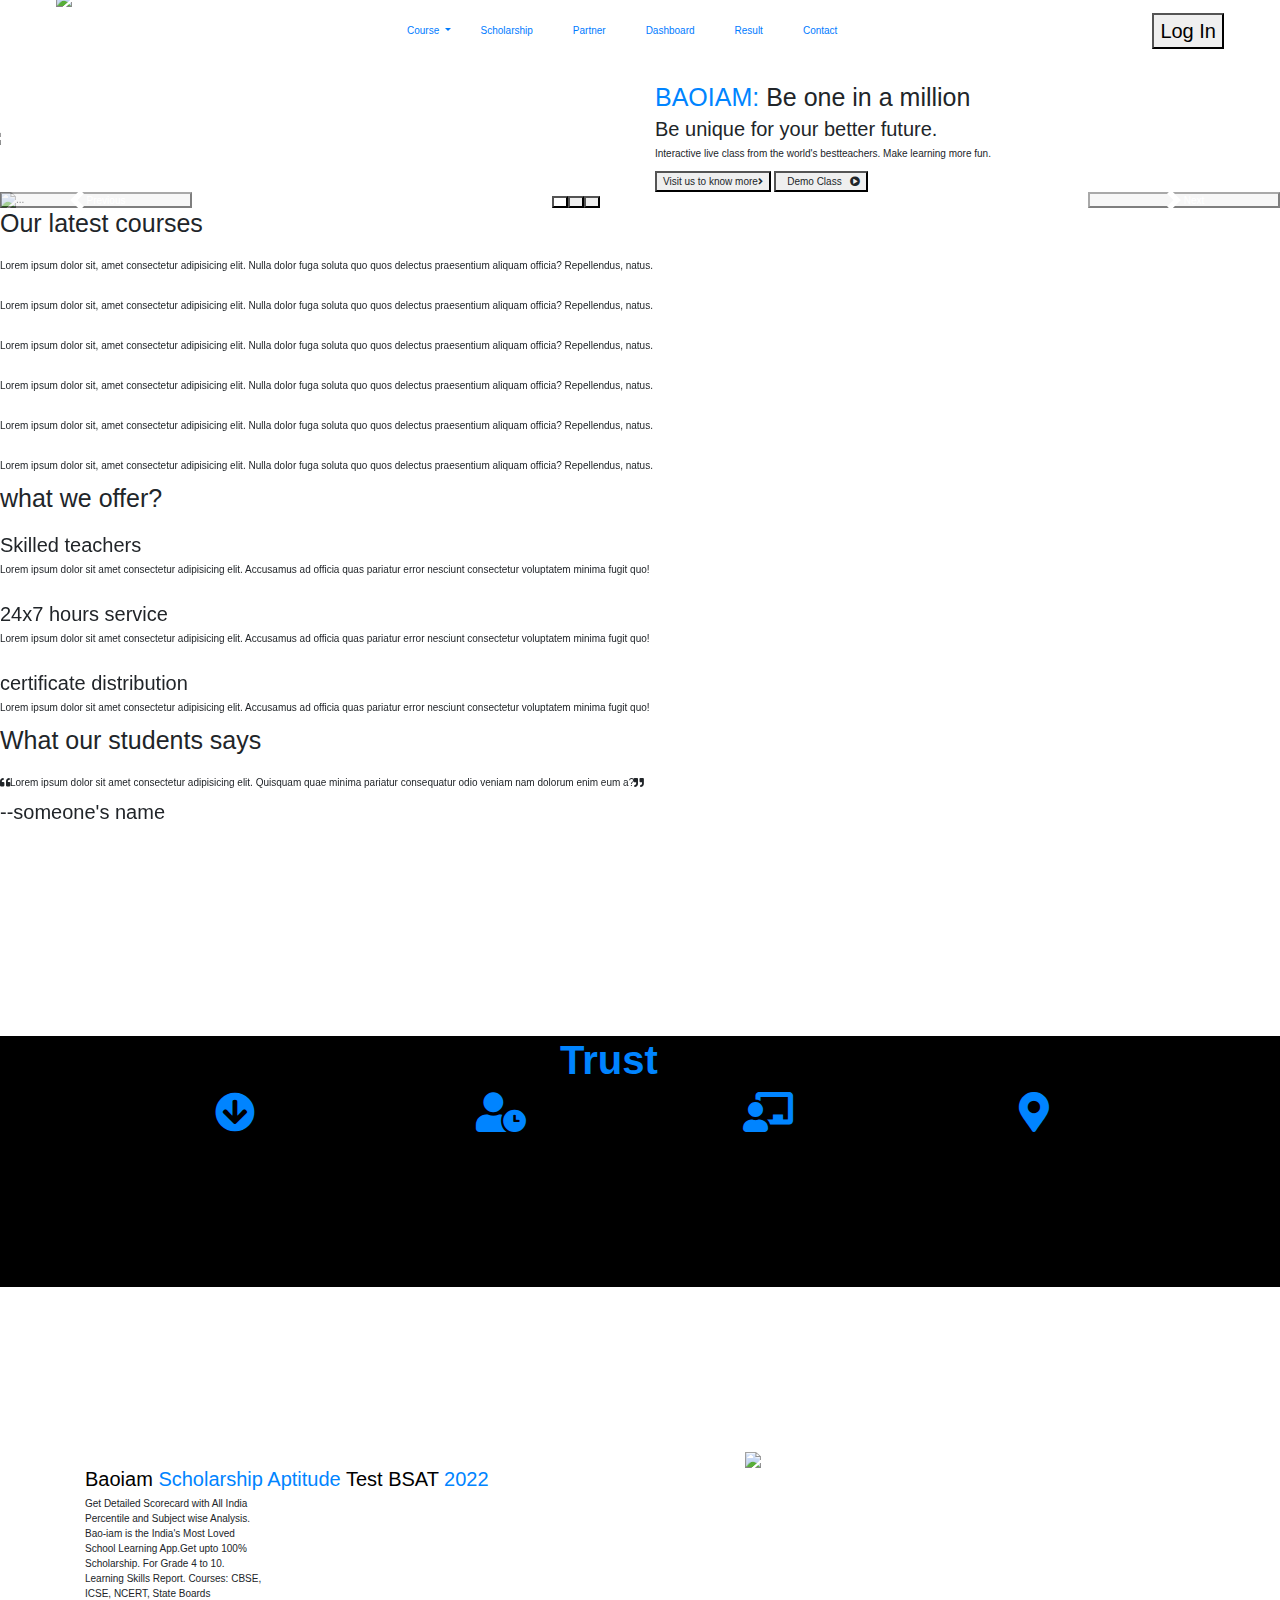
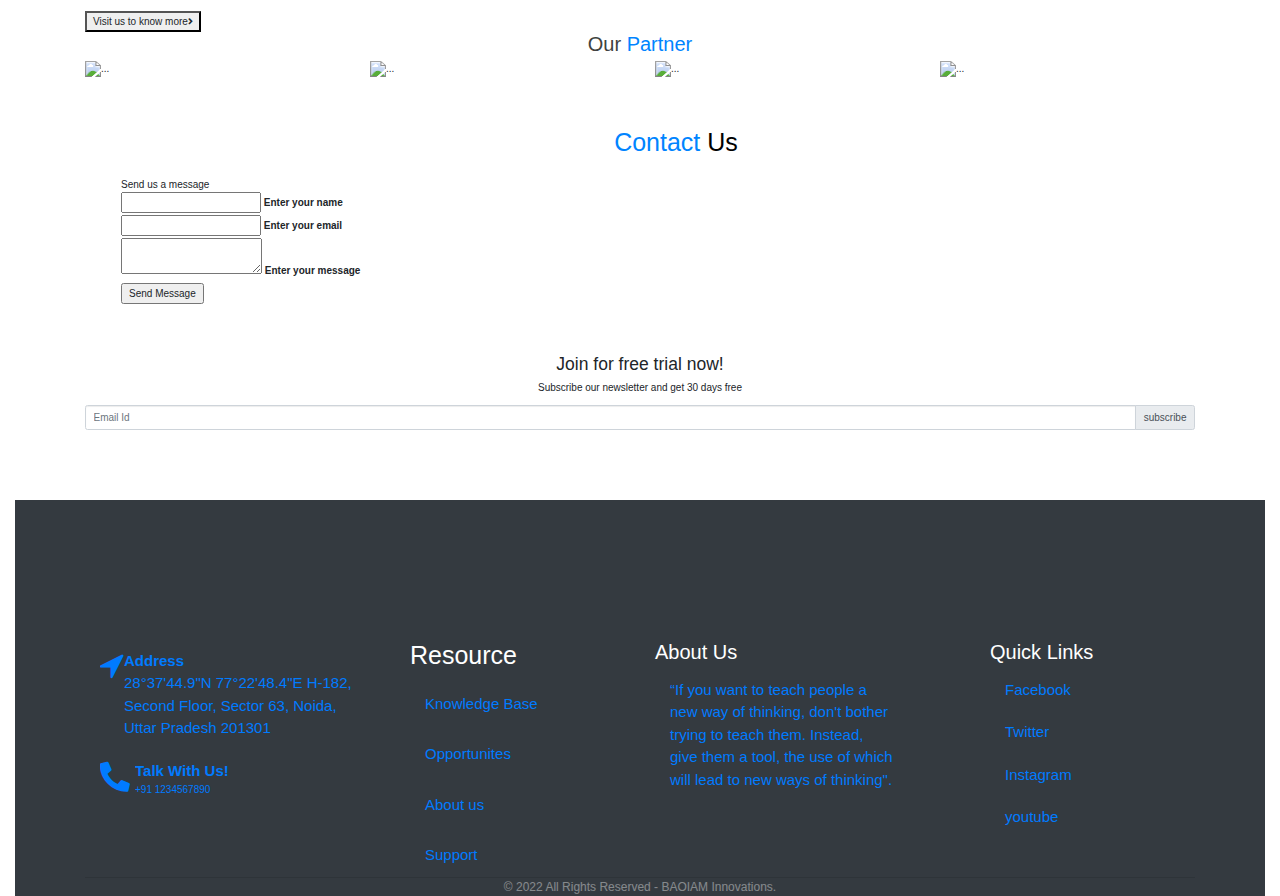
==== commit b161ee22: "Update index.html" ====
--- a/index.html
+++ b/index.html
@@ -154,44 +154,99 @@
 }
 navLink.forEach(n => n.addEventListener('click', linkAction));
   </script>
+	
+	<script >
+    /*===== MENU SHOW Y HIDDEN =====*/ 
+const navMenu = document.getElementById('nav-menu'),
+      toggleMenu = document.getElementById('nav-toggle'),
+      closeMenu = document.getElementById('nav-close')
+
+/*SHOW*/ 
+toggleMenu.addEventListener('click', ()=>{
+    navMenu.classList.toggle('show')
+})
+
+/*HIDDEN*/
+closeMenu.addEventListener('click', ()=>{
+    navMenu.classList.remove('show')
+})
+
+/*===== ACTIVE AND REMOVE MENU =====*/
+const navLink = document.querySelectorAll('.nav__link');   
+
+function linkAction(){
+  /*Active link*/
+  navLink.forEach(n => n.classList.remove('active'));
+  this.classList.add('active');
+  
+  /*Remove menu mobile*/
+  navMenu.classList.remove('show')
+}
+navLink.forEach(n => n.addEventListener('click', linkAction));
+  </script>
+	
+	
 </head>
 <body>
 
-<header class="header" style="color: white;">
-
-            <nav class="nav" id="nav-menu">
-                <div class="nav__content bd-grid">
-                            <a href="#" class="logo"><img src="file:///E:/project/image/3d%20logo%205.png" style="width: 20%; height: 15%;"></a>
-                           
-                        </div>
-                    </div>
-   
-                    <div class="nav__menu">
-                        <ul class="nav__list">
-                            <li class="nav__item" style="margin-top: 4rem;"><a href="#" class="nav__link active" style="color: #0084ff; ">Home</a></li>
-                            <li class="nav__item" style="margin-top: 4rem;  "><a href="#" class="nav__link" style="color: #0084ff; ">Courses</a></li>
-                            <li class="nav__item" style="margin-top: 4rem; "><a href="#" class="nav__link" style="color: #0084ff; ">Scholarship</a></li>
-                            <li class="nav__item" style="margin-top: 4rem; "><a href="#" class="nav__link" style="color:  #0084ff; ">Partners</a></li>
-                            <li class="nav__item" style="margin-top: 4rem; "><a href="#" class="nav__link" style="color:  #0084ff; ">Contact</a></li>
-                             
-     						 <li class="nav__item" style="margin-top: 4rem;   color:  #0084ff; "><a href="login.html" class="nav__link" style="color: #0084ff;" ><span class="glyphicon glyphicon-log-in" style="color:  #0084ff; font-size: 2rem;" ></span> Login</a></li>
-                        </ul>
-                    </div>
-
-                  
-                    <!---
-    
-                    <div class="nav__social">
-                        <a href="#" class="nav__social-icon"><ion-icon name="logo-linkedin"></ion-icon></a>
-                        <a href="#" class="nav__social-icon"><ion-icon name="logo-github"></ion-icon></a>
-                        <a href="#" class="nav__social-icon"><ion-icon name="logo-behance"></ion-icon></a>
-                    </div>
-                  -->
-
-                </div>
-            </nav>
+<!---------------------header start------------------------------------------->
+<header class="header">
+  <div class="header-inner">
+    <div class="container-fluid px-lg-5">
+      <nav class="navbar navbar-expand-lg my-navbar">
+  <a class="navbar-brand" href="index.html"><span class="logo">
+    <img src="file:///E:/project/image/3d%20logo%205.png" class="img-fluid" style="width:12rem; margin-top:  -4rem;"></span>
+  </a>
+  <button class="navbar-toggler" type="button" data-toggle="collapse" data-target="#navbarSupportedContent" aria-controls="navbarSupportedContent" aria-expanded="false" aria-label="Toggle navigation">
+    <span class="navbar-toggler-icon"><i class="fas fa-bars" style="margin:5px 0px 0px 0px;"></i></span>
+  </button>
+
+  <div class="collapse navbar-collapse" id="navbarSupportedContent">
+    <ul class="navbar-nav m-auto">
+
+      <li class="nav-item dropdown active">
+        <a class="nav-link dropdown-toggle" href="#" id="navbarDropdown" role="button" data-toggle="dropdown" aria-haspopup="true" aria-expanded="false">
+          Course
+        </a>
+        <div class="dropdown-menu" aria-labelledby="navbarDropdown">
+          <a class="dropdown-item" href="#">Action</a>
+          <a class="dropdown-item" href="#">Another action</a>
+          <div class="dropdown-divider"></div>
+          <a class="dropdown-item" href="#">Something else here</a>
+        </div>
+      </li>
+      <li class="nav-item active">
+        <a class="nav-link" href="#" style="margin-right: 2rem; margin-left: 2rem;">Scholarship<span class="sr-only">(current)</span></a>
+      </li>
+      <li class="nav-item">
+        <a class="nav-link" href="#" style="margin-right: 2rem; margin-left: 1rem;">Partner</a>
+      </li>
+        <li class="nav-item">
+        <a class="nav-link" href="BD.html"style="margin-right: 2rem; margin-left: 1rem;">Dashboard</a>
+      </li>
+      
+      <li class="nav-item">
+        <a class="nav-link" href="#"style="margin-right: 2rem; margin-left: 1rem;">Result</a>
+      </li>
+      <li class="nav-item">
+        <a class="nav-link" href="#"style="margin-right: 2rem; margin-left: 1rem;">Contact</a>
+      </li>
+    </ul>
+    <form class="form-inline my-2 my-lg-0">
+      <button class="header-btn my-2 my-sm-0" type="submit"><a href="login.html" style="color: black;font-size: 2rem;"> Log In</a></button>
+    </form>
+  </div>
+</nav>
+
+    </div>
+  </div>
+
 
 </header>
+
+
+
+
 <!--------------------------home -------------------->
 
 <section id="home">
@@ -1056,4 +1111,4 @@
 
 
 </body>
-</html>+</html>
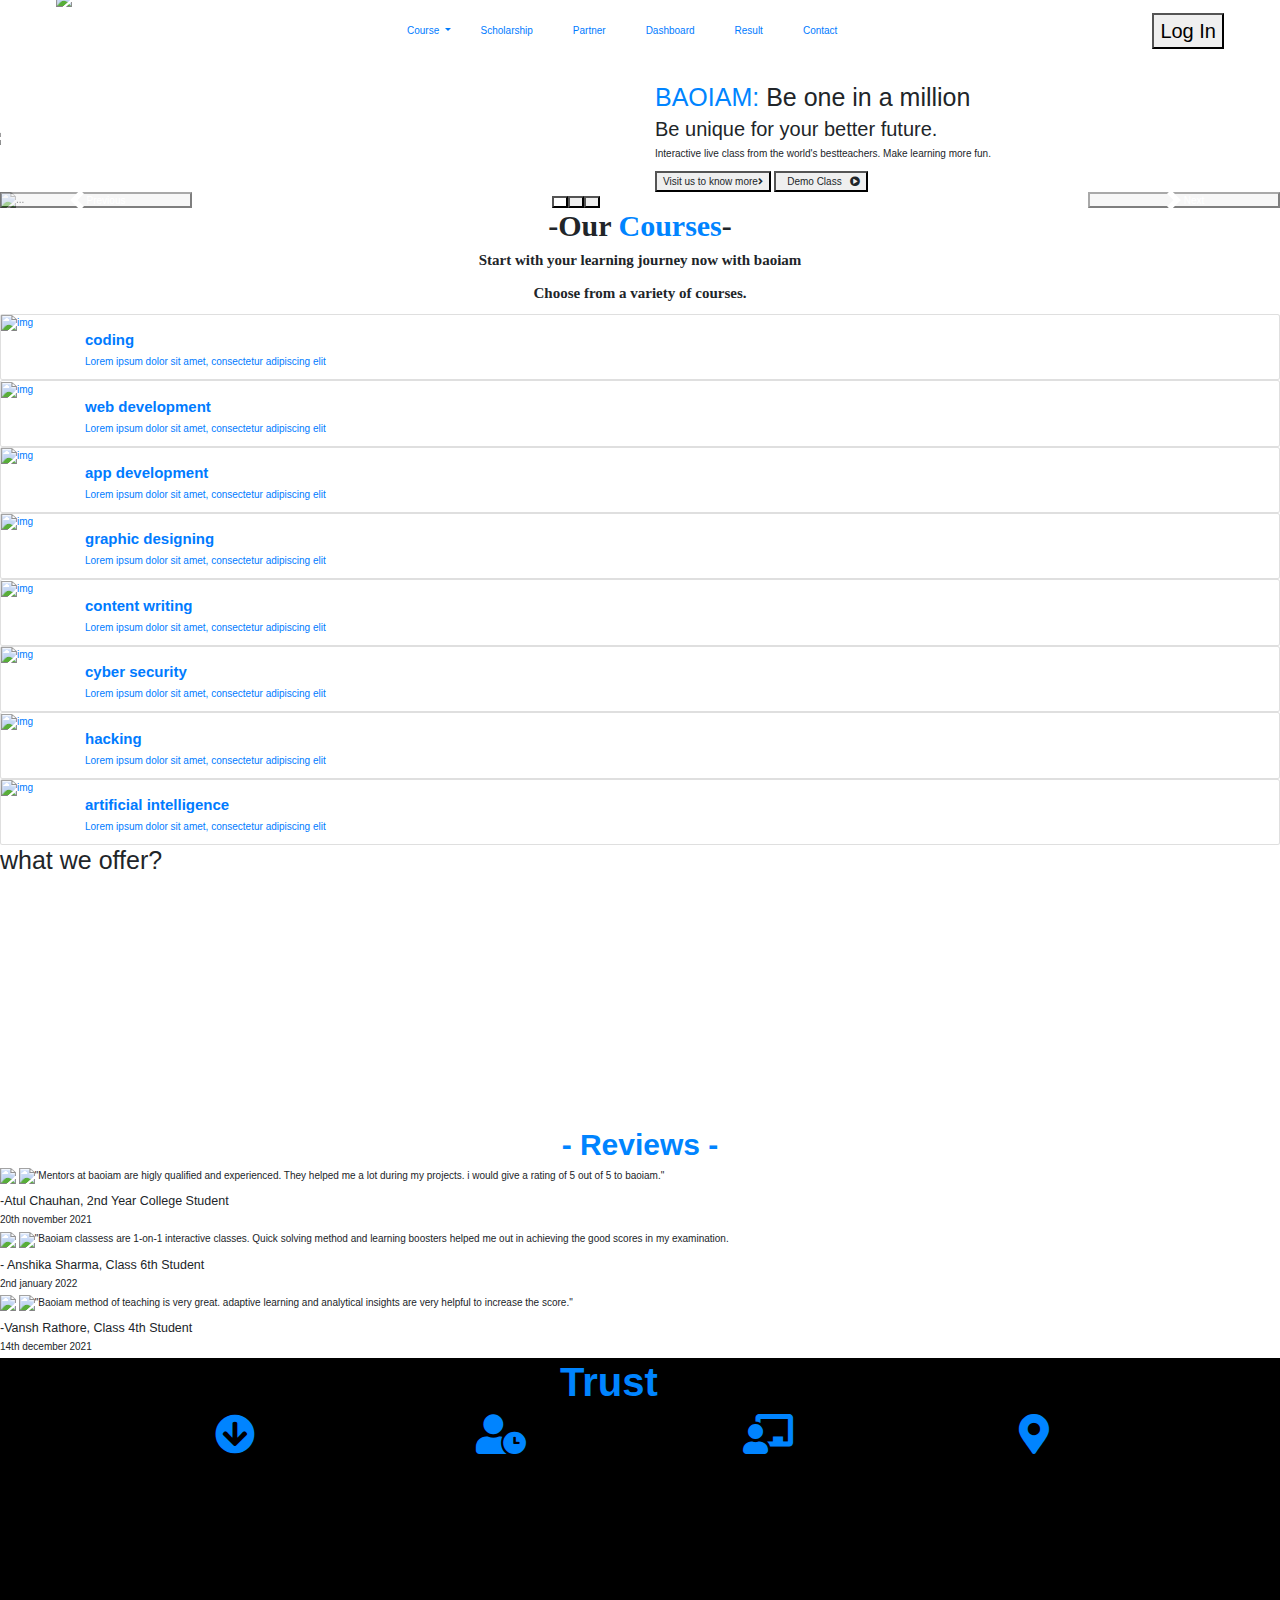
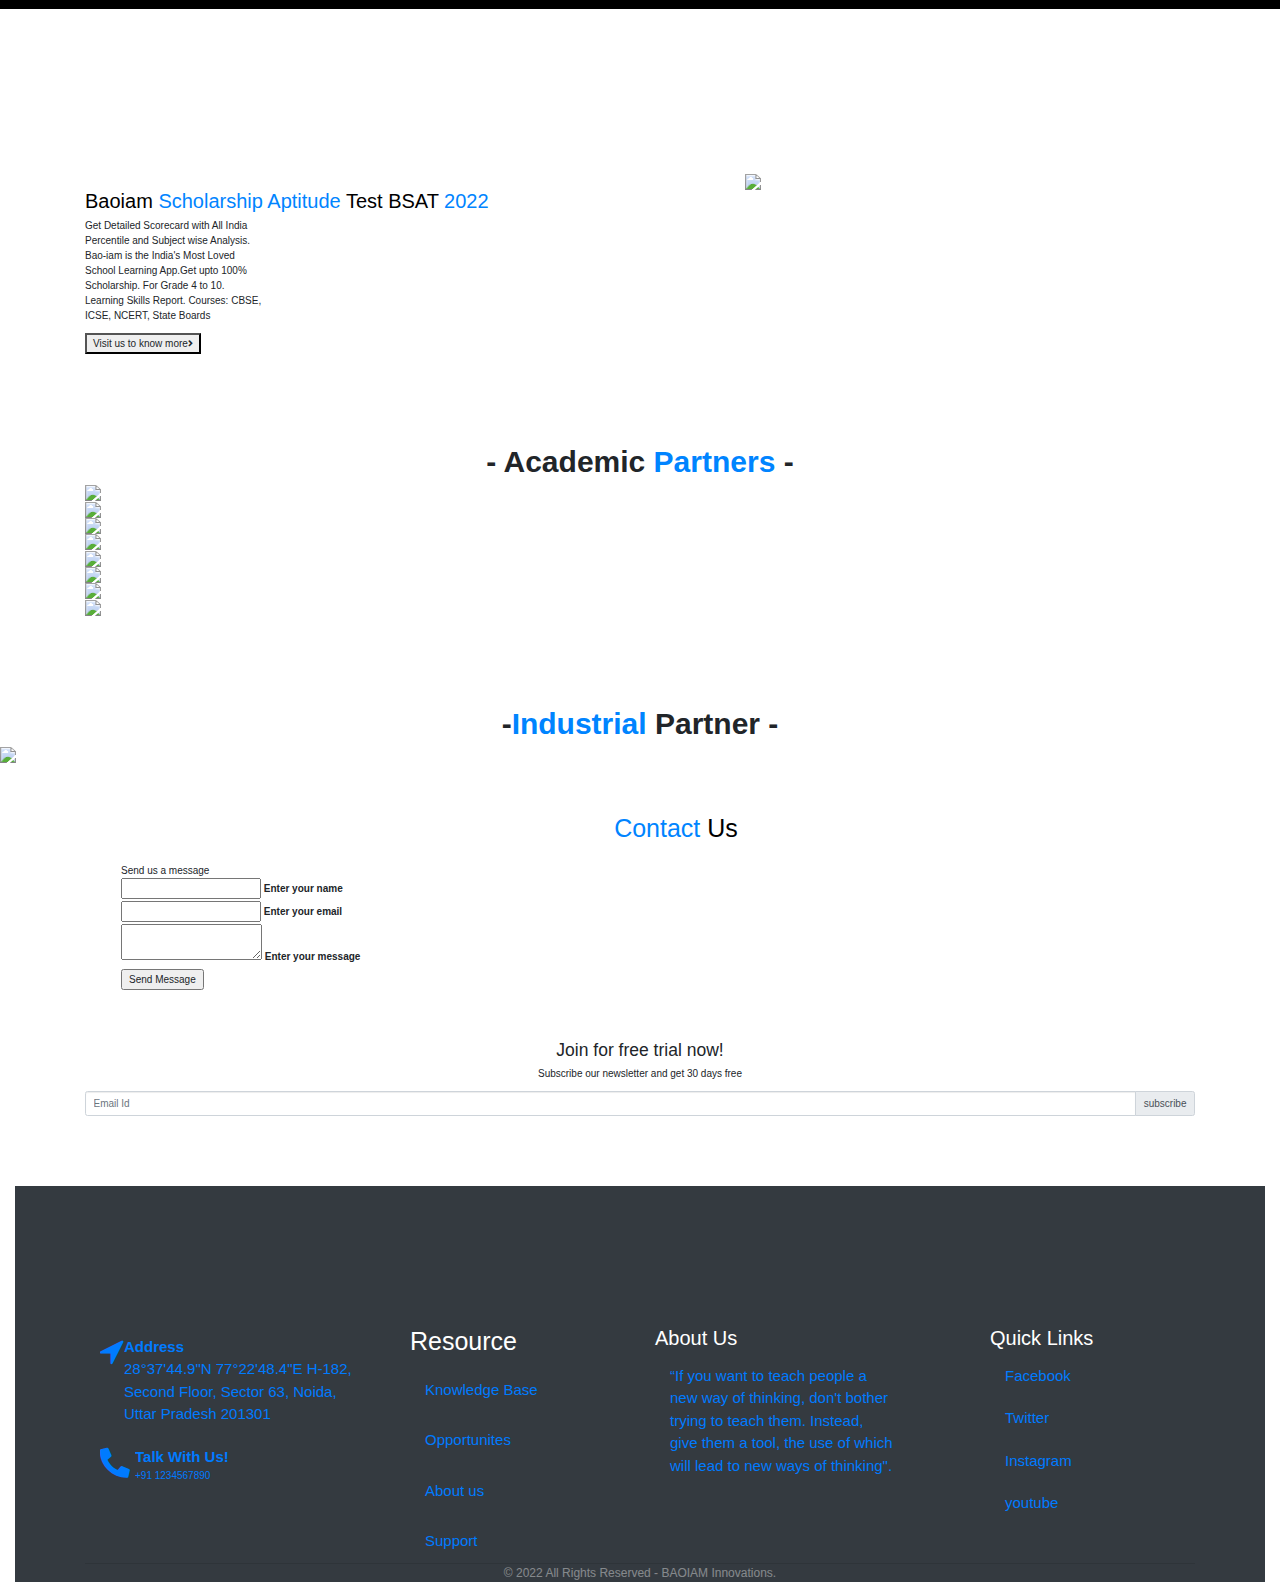
==== commit 1dfe719f: "Update index.html" ====
--- a/index.html
+++ b/index.html
@@ -313,155 +313,103 @@
   </button>
 </div>
 </section>
-<!----Banner Section2 Ends ---->
-
-
-
-
- 
-
-
- 
- <!---------------------------course-------------------------------
-
-
-<section id="course">
-	<div class="container">
-
-		<h1 class="text-center" style="color: #404240;">Our <span style="color: #EB6424;font-weight: 600;
-	font-size: 4rem;">Courses</span></h1>
-		<p class="text-center" style="font-weight: 600; font-size: 2rem;margin-top: 1.5rem; color: black; margin-top: 2rem;">Become lifelong learners with India's best teachers,
-engaging video lessons and personalised learning <br>journeys</p>
-		<div class="row">
-			
-
-
-      <div class="col-md-4">
-        <h1 class="review"> <img src="file:///E:/project/image/undraw_Designer_girl_re_h54c(1).png"><br><hr style="margin-top: 2rem;"><span style="text-align: center;font-weight: 600;font-size: 3rem; border-radius: 10px; margin-top: 9rem;  margin-left: 6rem;">Course 1</span><p style="color: black; margin-bottom: 1rem;">Frontend development has moved towards a purely semantic web where visuals can be constructed solely in HTML/CSS. It used to be that animation required JavaScript.<br><br><br><hr style="color: black;"> <span class="s1"style="margin-left: 1.5rem; font-size: 1.3rem;"><i class="fa fa-clock-o" aria-hidden="true"style="color: black;"></i> 2 Hours
-</span> <span class="s1" style="margin-left: 1rem; font-size: 1.3rem;"><i class="fa fa-calendar" aria-hidden="true" style="color: black;"></i> 6 Months
-
-</span> <span class="s1" style="margin-left: 1rem;font-size: 1.3rem;"><i class="fa fa-cubes" aria-hidden="true" style="color: black;"></i>12 Modules
-
-</span></p>
-          </h1>
-
-                    
+<!----Banner Section Ends ---->
+
+
+
+<!-- course section starts  -->
+
+<section>
+
+  <div class="middle">
+          <h1 class="spacing text-center" style="font-size: 3rem;font-weight: 700;  font-family:'quicksand';">-Our <span style="color: #0084ff;"> Courses</span>-</h1>
+          
+        </div>
+        <div class="description">
+        <p class="text-center"  style="font-size: 1.5rem;font-weight: 700;  font-family:'quicksand';">Start with your learning journey now with baoiam</p>
+          <p class="text-center" style="font-size: 1.5rem;font-weight: 700; font-family:'quicksand';">Choose from a variety of courses.</p>
+        </div>
+      <div class="courses">
         
-      </div>
-
-
-
-			<div class="col-md-4">
-				<h1 class="review"> <img src="file:///E:/project/image/undraw_Programming_re_kg9v.png"><br><hr style="margin-top: 2rem;"><span style="text-align: center;font-weight: 600;font-size: 3rem; border-radius: 10px; margin-top: 9rem;  margin-left: 6rem;">Course 2</span><p style="color: black; margin-bottom: 1rem;">Frontend development has moved towards a purely semantic web where visuals can be constructed solely in HTML/CSS. It used to be that animation required JavaScript.<br><br><br>	</p><hr style="color: black;"> <span class="s1"style="margin-left: 1.5rem; font-size: 1.3rem;"><i class="fa fa-clock-o" aria-hidden="true"style="color: black;"></i> 2 Hours
-</span> <span class="s1" style="margin-left: 1rem; font-size: 1.3rem;"><i class="fa fa-calendar" aria-hidden="true" style="color: black;"></i> 6 Months
-
-</span> <span class="s1" style="margin-left: 1rem;font-size: 1.3rem;"><i class="fa fa-cubes" aria-hidden="true" style="color: black;"></i>12 Modules
-
-</span></h1>
-				
-			</div>
-
-        
-
-
-			<div class="col-md-4">
-				<h1 class="review"> <img src="file:///E:/project/image/undraw_Science_re_mnnr(1).png"><br><hr style="margin-top: 2rem;"><span style="text-align: center;font-weight: 600;font-size: 3rem; border-radius: 10px; margin-top: 9rem; margin-left: 6rem;">Course 3</span><p style="color: black; margin-bottom: 1rem;">Frontend development has moved towards a purely semantic web where visuals can be constructed solely in HTML/CSS. It used to be that animation required JavaScript.<br><br><br></p><hr style="color: black;"> <span class="s1"style="margin-left: 1.5rem; font-size: 1.3rem;"><i class="fa fa-clock-o" aria-hidden="true"style="color: black;"></i> 2 Hours
-</span> <span class="s1" style="margin-left: 1rem; font-size: 1.3rem;"><i class="fa fa-calendar" aria-hidden="true" style="color: black;"></i> 6 Months
-
-</span> <span class="s1" style="margin-left: 1rem;font-size: 1.3rem;"><i class="fa fa-cubes" aria-hidden="true" style="color: black;"></i>12 Modules
-
-</span></h1>
-				
-			</div>
-
-
-		</div>
-
-
-		<div class="row">
-			
-      <div class="col-md-4">
-        <h1 class="review"> <img src="file:///E:/project/image/undraw_Bitcoin_P2P_re_1xqa(1).png"><br><hr style="margin-top: 2rem;"><span style="text-align: center;font-weight: 600;font-size: 3rem; border-radius: 10px; margin-top: 9rem; margin-left: 6rem;">Course 3</span><p style="color: black; margin-bottom: 1rem;">Frontend development has moved towards a purely semantic web where visuals can be constructed solely in HTML/CSS. It used to be that animation required JavaScript.<br><br><br></p><hr style="color: black;"> <span class="s1"style="margin-left: 1.5rem; font-size: 1.3rem;"><i class="fa fa-clock-o" aria-hidden="true"style="color: black;"></i> 2 Hours
-</span> <span class="s1" style="margin-left: 1rem; font-size: 1.3rem;"><i class="fa fa-calendar" aria-hidden="true" style="color: black;"></i> 6 Months
-
-</span> <span class="s1" style="margin-left: 1rem;font-size: 1.3rem;"><i class="fa fa-cubes" aria-hidden="true" style="color: black;"></i>12 Modules
-
-</span></h1>
-        
-      </div>
-
-
-
-			
-      <div class="col-md-4">
-        <h1 class="review"> <img src="file:///E:/project/image/undraw_Artificial_intelligence_re_enpp(1).png"><br><hr style="margin-top: 2rem;"><span style="text-align: center;font-weight: 600;font-size: 3rem; border-radius: 10px; margin-top: 9rem; margin-left: 6rem;">Course 3</span><p style="color: black;  margin-bottom: 1rem;">Frontend development has moved towards a purely semantic web where visuals can be constructed solely in HTML/CSS. It used to be that animation required JavaScript.<br><br><br></p><hr style="color: black;"> <span class="s1"style="margin-left: 1.5rem; font-size: 1.3rem;"><i class="fa fa-clock-o" aria-hidden="true"style="color: black;"></i> 2 Hours
-</span> <span class="s1" style="margin-left: 1rem; font-size: 1.3rem;"><i class="fa fa-calendar" aria-hidden="true" style="color: black;"></i> 6 Months
-
-</span> <span class="s1" style="margin-left: 1rem;font-size: 1.3rem;"><i class="fa fa-cubes" aria-hidden="true" style="color: black;"></i>12 Modules
-
-</span>></h1>
-        
-      </div>
-
-
-
-			
-      <div class="col-md-4">
-        <h1 class="review"> <img src="file:///E:/project/image/undraw_accept_tasks_po1c.png"><br><hr style="margin-top: 2rem;"><span style="text-align: center;font-weight: 600;font-size: 3rem; border-radius: 10px; margin-top: 9rem; margin-left: 6rem;">Course 3</span><p style="color: black; margin-bottom: 1rem;">Frontend development has moved towards a purely semantic web where visuals can be constructed solely in HTML/CSS. It used to be that animation required JavaScript.<br><br><br></p><hr style="color: black;"> <span class="s1"style="margin-left: 1.5rem; font-size: 1.3rem;"><i class="fa fa-clock-o" aria-hidden="true"style="color: black;"></i> 2 Hours
-</span> <span class="s1" style="margin-left: 1rem; font-size: 1.3rem;"><i class="fa fa-calendar" aria-hidden="true" style="color: black;"></i> 6 Months
-
-</span> <span class="s1" style="margin-left: 1rem;font-size: 1.3rem;"><i class="fa fa-cubes" aria-hidden="true" style="color: black;"></i>12 Modules
-
-</span></h1>
-        
-      </div>
-
-		</div>
-	</div>
-</section>
-<!---------- course ends------------------------------>
-
-
-
-<!-- course section starts  -->
-
-<section id="course">
-
-<h1 class="heading">Our latest courses</h1>
-
-<div class="box-container">
-
-  <div class="box" data-aos="flip-right">
-    <img src="file:///E:/project/image/css-3.png" alt="">
-    <p>Lorem ipsum dolor sit, amet consectetur adipisicing elit. Nulla dolor fuga soluta quo quos delectus praesentium aliquam officia? Repellendus, natus.</p>
-  </div>
-
-  <div class="box" data-aos="flip-down">
-    <img src="file:///E:/project/image/wordpress.png" alt="">
-    <p>Lorem ipsum dolor sit, amet consectetur adipisicing elit. Nulla dolor fuga soluta quo quos delectus praesentium aliquam officia? Repellendus, natus.</p>
-  </div>
-
-  <div class="box" data-aos="flip-left">
-    <img src="file:///E:/project/image/js.png" alt="">
-    <p>Lorem ipsum dolor sit, amet consectetur adipisicing elit. Nulla dolor fuga soluta quo quos delectus praesentium aliquam officia? Repellendus, natus.</p>
-  </div>
-
-  <div class="box" data-aos="flip-right">
-    <img src="file:///E:/project/image/sass.png" alt="">
-    <p>Lorem ipsum dolor sit, amet consectetur adipisicing elit. Nulla dolor fuga soluta quo quos delectus praesentium aliquam officia? Repellendus, natus.</p>
-  </div>
-
-  <div class="box" data-aos="flip-up">
-    <img src="file:///E:/project/image/java.png" alt="">
-    <p>Lorem ipsum dolor sit, amet consectetur adipisicing elit. Nulla dolor fuga soluta quo quos delectus praesentium aliquam officia? Repellendus, natus.</p>
-  </div>
-
-  <div class="box" data-aos="flip-right">
-    <img src="file:///E:/project/image/programming.png" alt="">
-    <p>Lorem ipsum dolor sit, amet consectetur adipisicing elit. Nulla dolor fuga soluta quo quos delectus praesentium aliquam officia? Repellendus, natus.</p>
-  </div>
-
-</div>
+        <div class="card">
+          <a href="single course/single.html" target="new">
+            <img src="image/undraw_Coding_re_iv62.png" alt="img" style="width:100%">
+            <div class="container">
+              <h4><b>coding</b></h4>
+              <p class="mentor">Lorem ipsum dolor sit amet, consectetur adipiscing elit</p> 
+            </a>
+              
+            </div>
+          </div>
+        <div class="card">
+          <a href="#"><img src="image/undraw_Web_development_0l6v.png" alt="img" style="width:100%">
+            <div class="container">
+              <h4><b>web development</b></h4> 
+              <p class="mentor">Lorem ipsum dolor sit amet, consectetur adipiscing elit</p> 
+            </a>
+            </div>
+          </div>
+        <div class="card">
+          <a href="#">
+            <img src="image/undraw_Mobile_application_mr4r.png" alt="img" style="width:100%">
+            <div class="container">
+              <h4><b>app development</b></h4> 
+              <p class="mentor">Lorem ipsum dolor sit amet, consectetur adipiscing elit</p> 
+            </a>
+            </div>
+          </div>
+        <div class="card">
+          <a href="#">
+            <img src="image/undraw_design_tools_42tf.png" alt="img" style="width:100%">
+            <div class="container">
+              <h4><b>graphic designing</b></h4> 
+              <p class="mentor">Lorem ipsum dolor sit amet, consectetur adipiscing elit</p>
+            </a> 
+            </div>
+          </div>
+        <div class="card">
+          <a href="#">
+            <img src="image/undraw_Content_creator_re_pt5b.png" alt="img" style="width:100%">
+            <div class="container">
+              <h4><b>content writing</b></h4> 
+              <p class="mentor">Lorem ipsum dolor sit amet, consectetur adipiscing elit</p>
+            </a> 
+            </div>
+          </div>
+        <div class="card">
+          <a href="#">
+            <img src="image/undraw_Safe_re_kiil.png" alt="img" style="width:100%">
+            <div class="container">
+              <h4><b>cyber security</b></h4>
+              <p class="mentor">Lorem ipsum dolor sit amet, consectetur adipiscing elit</p>  
+            </a>
+            </div>
+          </div>
+          <div class="card">
+            <a href="#">
+            <img src="image/undraw_hacker_mind_6y85.png" alt="img" style="width:100%">
+            <div class="container">
+              <h4><b>hacking</b></h4> 
+              <p class="mentor">Lorem ipsum dolor sit amet, consectetur adipiscing elit</p> 
+            </a>
+            </div>
+          </div>
+          <div class="card">
+            <a href="#">
+            <img src="image/undraw_Artificial_intelligence_re_enpp.png" alt="img" style="width:100%">
+            <div class="container">
+              <h4><b>artificial intelligence</b></h4> 
+              <p class="mentor">Lorem ipsum dolor sit amet, consectetur adipiscing elit</p> 
+            </a>
+            </div>
+          </div>
+         
+      </div> 
+
+
+
+
+
 
 </section>
 
@@ -508,236 +456,52 @@
 </div>
 
 </section>
-
-<!-- service section ends -->
-
-
-<!------------testimonilas----------------
-
-<section id="client" style="margin-top: 9rem;" >
-  <div class="container testimonila-container">
-    <div class="row">
-      <div class="col-md-12">
-        <div class="main-title">
-          <h1 class="text-center" style="margin-top: 1rem; color: #404240">Reviews  <img src="file:///E:/project/image/undraw_reviews_lp8w.png" style="width: 15%;height: 8%; "></h1>
-        </div>
-      </div>
-    </div>
-    <br><br>
-    <div class="row">
-      <div class="col-sm-12 align-items-center">
-        <div id="customers-testimonials" class="owl-testimonial owl-carousel owl-theme">
-          <!-----------part1-------------
-          <div class="testimonial-item item text-center"  >
-                            <div class="testimonial-text position-relative mb-4" style="border-radius: 8rem; margin-right: 7rem; ">
-                              <h2 style="margin-bottom: 0.8rem; color: white;">Rajni</h2>
-                              <h5 style="margin-bottom: 0.8rem; color: white;">Class III Student</h5>
-                              <hr style="color: white; margin-bottom: 0.8rem;">
-                               <i class="fa fa-star fa-3x " style="color: gold;margin-bottom: 0.8rem;" ></i>
-                                <i class="fa fa-star fa-3x " style="color: gold;margin-bottom: 0.8rem;" ></i>
-                                <i class="fa fa-star fa-3x " style="color: gold;margin-bottom: 0.8rem;" ></i>
-                                <i class="fa fa-star fa-3x " style="color: gold;margin-bottom: 0.8rem;" ></i>
-                                <i class="fa fa-star fa-3x " style="color: gold;margin-bottom: 0.8rem;" ></i>
-                                  <p>Amazing experience. Truly an eye-opener for several faculty like me who enrolled for the course from my institution. Thanks to both the course instructors for their wonderful synergy and contribution</p>
-                                <span class="testimonial-arrow position-absolute"></span>
-                            </div>
-
-                            <div class="testimonial-photo"><img alt="" src="file:///E:/project/image/IMG-20210218-WA0020.jpg"></div>
-                            
-                        </div>
-
-
-<!-------------------------part2---------------------
-                          <div class="testimonial-item item text-center">
-                            <div class="testimonial-text position-relative mb-4" style="border-radius: 8rem;margin-right: 7rem; ">
-                               <h2 style="margin-bottom: 0.8rem; color: white;">Atul Chauhan</h2>
-                              <h5 style="margin-bottom: 0.8rem; color: white;">2nd Year College Student</h5>
-                              <hr style="color: white; margin-bottom: 0.8rem;">
-                               <i class="fa fa-star fa-3x " style="color: gold;margin-bottom: 0.8rem;" ></i>
-                                <i class="fa fa-star fa-3x " style="color: gold;margin-bottom: 0.8rem;" ></i>
-                                <i class="fa fa-star fa-3x " style="color: gold;margin-bottom: 0.8rem;" ></i>
-                                <i class="fa fa-star fa-3x " style="color: gold;margin-bottom: 0.8rem;" ></i>
-                                <i class="fa fa-star fa-3x " style="color: gold;margin-bottom: 0.8rem;" ></i>
-                                <p>I have found the course to be interesting with plenty of valuable information provided as part of the course and through interaction with fellow teachers and trainers from a wide range of disciplines.</p>
-                                <span class="testimonial-arrow position-absolute"></span>
-                            </div>
-
-                            <div class="testimonial-photo"><img alt="" src="file:///E:/project/image/IMG-20210218-WA0015.jpg"></div>
-                        </div>
-
-                        <!-------------part3-----------------
-                        <div class="testimonial-item item text-center">
-                            <div class="testimonial-text position-relative mb-4" style="border-radius: 8rem;margin-right: 7rem; ">
-                               <h2 style="margin-bottom: 0.8rem; color: white;">Vansh Rathore</h2>
-                              <h5 style="margin-bottom: 0.8rem; color: white;">Class VI Student</h5>
-                              <hr style="color: white; margin-bottom: 0.8rem;">
-                               <i class="fa fa-star fa-3x " style="color: gold;margin-bottom: 0.8rem;" ></i>
-                                <i class="fa fa-star fa-3x " style="color: gold;margin-bottom: 0.8rem;" ></i>
-                                <i class="fa fa-star fa-3x " style="color: gold;margin-bottom: 0.8rem;" ></i>
-                                <i class="fa fa-star fa-3x " style="color: gold;margin-bottom: 0.8rem;" ></i>
-                                <i class="fa fa-star fa-3x " style="color: gold;margin-bottom: 0.8rem;" ></i>
-                                <p>I have found the course to be interesting with plenty of valuable information provided as part of the course and through interaction with fellow teachers and trainers from a wide range of disciplines.</p>
-                                <span class="testimonial-arrow position-absolute"></span>
-                            </div>
-
-                            <div class="testimonial-photo"><img alt="" src="file:///E:/project/image/IMG-20210218-WA0022.jpg"></div>
-                        </div>
-
-
-                        <!----------------part4----------
-                        <div class="testimonial-item item text-center">
-                            <div class="testimonial-text position-relative mb-4" style="border-radius: 8rem;margin-right: 8rem;">
-                               <h2 style="margin-bottom: 0.8rem; color: white;">Rajni</h2>
-                              <h5 style="margin-bottom: 0.8rem; color: white;">Class III Student</h5>
-                              <hr style="color: white; margin-bottom: 0.8rem;">
-                               <i class="fa fa-star fa-3x " style="color: gold;margin-bottom: 0.8rem;" ></i>
-                                <i class="fa fa-star fa-3x " style="color: gold;margin-bottom: 0.8rem;" ></i>
-                                <i class="fa fa-star fa-3x " style="color: gold;margin-bottom: 0.8rem;" ></i>
-                                <i class="fa fa-star fa-3x " style="color: gold;margin-bottom: 0.8rem;" ></i>
-                                <i class="fa fa-star fa-3x " style="color: gold;margin-bottom: 0.8rem;" ></i>
-                                <p>It was an awesome experience for me in improving, especially my teaching skills to a new paradigm, I learned and benefited immensely from the course, as the course design is meticulously well planned</p>
-                                <span class="testimonial-arrow position-absolute"></span>
-                            </div>
-
-                            <div class="testimonial-photo"><img alt="" src="file:///E:/project/image/IMG-20210218-WA0020.jpg"></div>
-                        </div>
-
-                        <!------------part5------------------
-                        <div class="testimonial-item item text-center">
-                            <div class="testimonial-text position-relative mb-4" style="border-radius: 8rem;margin-right: 8rem; ">
-                              <h2 style="margin-bottom: 0.8rem; color: white;">Atul Chauhan</h2>
-                              <h5 style="margin-bottom: 0.8rem; color: white;">2nd Year College Student</h5>
-                              <hr style="color: white;  margin-bottom: 0.8rem;">
-                              <i class="fa fa-star fa-3x " style="color: gold;margin-bottom: 0.8rem;" ></i>
-                                <i class="fa fa-star fa-3x " style="color: gold;margin-bottom: 0.8rem;" ></i>
-                                <i class="fa fa-star fa-3x " style="color: gold;margin-bottom: 0.8rem;" ></i>
-                                <i class="fa fa-star fa-3x " style="color: gold;margin-bottom: 0.8rem;" ></i>
-                                <i class="fa fa-star fa-3x " style="color: gold;margin-bottom: 0.8rem;" ></i>
-                                <p>Thanks to the course teachers and others associated with designing such a wonderful learning experience. Appreciate each one of your contributions is peer learning and evaluation. Best wishes</p>
-                                <span class="testimonial-arrow position-absolute"></span>
-                            </div>
-
-                            <div class="testimonial-photo"><img alt="" src="file:///E:/project/image/IMG-20210218-WA0015.jpg"></div>
-                        </div>
-
-                        <!------------part6----------
-                        <div class="testimonial-item item text-center">
-                            <div class="testimonial-text position-relative mb-4" style="border-radius: 8rem;margin-right: 8rem; ">
-                              <h2 style="margin-bottom: 0.8rem; color: white;">Vansh Rathore</h2>
-                              <h5 style="margin-bottom: 0.8rem; color: white;">Class VI Student</h5>
-                              <hr style="color: white; margin-bottom: 0.8rem;">
-                              <i class="fa fa-star fa-3x " style="color: gold;margin-bottom: 0.8rem;" ></i>
-                                <i class="fa fa-star fa-3x " style="color: gold;margin-bottom: 0.8rem;" ></i>
-                                <i class="fa fa-star fa-3x " style="color: gold;margin-bottom: 0.8rem;" ></i>
-                                <i class="fa fa-star fa-3x " style="color: gold;margin-bottom: 0.8rem;" ></i>
-                                <i class="fa fa-star fa-3x " style="color: gold;margin-bottom: 0.8rem;" ></i>
-                                <p>The topics discussed in this course is very helpful and very practical. Personally, it makes me think more about what a great teacher should do in order to prepare our teachings. Thank you, Baoiam. </p>
-                                <span class="testimonial-arrow position-absolute"></span>
-                            </div>
-
-                            <div class="testimonial-photo"><img alt="" src="file:///E:/project/image/IMG-20210218-WA0022.jpg"></div>
-                        </div>
-
-
-
-          </div>
-        </div>
-      </div>
-    </div>
-  </div>
-</section>
-
-
-
-<!-----------------------------Ends------------------------->
-
-
-
-
-
-
-
-
-
-
-
-
-
-
-
-
-<!-- testimonials section starts  -->
-
-<section id="testimonial">
-
-<h1 class="heading">What our students says</h1>
-
-<div class="box-container">
-
-<div class="box" data-aos="flip-left">
-  <img src="file:///E:/project/image/IMG-20210218-WA0020.jpg" alt="">
-  <div class="info">
-    <p><i class="fas fa-quote-left"></i>Lorem ipsum dolor sit amet consectetur adipisicing elit. Quisquam quae minima pariatur consequatur odio veniam nam dolorum enim eum a?<i class="fas fa-quote-right"></i></p>
-    <h2>--someone's name</h2>
-  </div>
-</div>
-
-<div class="box" data-aos="flip-right">
-  <img src="file:///E:/project/image/IMG-20210218-WA0022.jpg" alt="">
-  <div class="info">
-    <p><i class="fas fa-quote-left"></i>Lorem ipsum dolor sit amet consectetur adipisicing elit. Quisquam quae minima pariatur consequatur odio veniam nam dolorum enim eum a?<i class="fas fa-quote-right"></i></p>
-    <h2>--someone's name</h2>
-  </div>
-</div>
-
-<div class="box" data-aos="flip-left">
-  <img src="file:///E:/project/image/IMG-20210218-WA0015.jpg" alt="">
-  <div class="info">
-    <p><i class="fas fa-quote-left"></i>Lorem ipsum dolor sit amet consectetur adipisicing elit. Quisquam quae minima pariatur consequatur odio veniam nam dolorum enim eum a?<i class="fas fa-quote-right"></i></p>
-    <h2>--someone's name</h2>
-  </div>
-</div>
-
-<div class="box" data-aos="flip-right">
-  <img src="file:///E:/project/image/i3.jpg" alt="">
-  <div class="info">
-    <p><i class="fas fa-quote-left"></i>Lorem ipsum dolor sit amet consectetur adipisicing elit. Quisquam quae minima pariatur consequatur odio veniam nam dolorum enim eum a?<i class="fas fa-quote-right"></i></p>
-    <h2>--someone's name</h2>
-  </div>
-</div>
-
-</div>
-
-</section>
-
-<!-- testimonials section ends -->
-
-
-
-
-
-
-
-
-
-
-
-
-
-
-
-
-
-
-
-
-
-
-
-
-
-
-    
+	
+<!-------service ends----------------------------->
+
+
+
+
+<!--  Reviews  section starts  -->
+
+ <div class="middle">
+        <h1 class="spacing text-center" style="color: #0084ff; font-size: 3rem; font-weight: 700; margin-top: 5rem;">- Reviews -</h1>
+      </div>
+        <div class="reviews">
+        <div class="box">
+         <div class="left-box"> 
+          
+            <p> <img class="l-quotes"src="image/double_quotes-removebg-preview.png">
+              <img class="rev-pic" src="image/IMG-20210218-WA0015.jpg">"Mentors at baoiam are higly qualified and experienced. They helped me a lot during my projects. i would give a rating of 5 out of 5 to baoiam."
+              
+            </p>
+            <h5 class="review-person">-Atul Chauhan, 2nd Year College Student</h5>
+            
+            <h6 class="review-dates">20th november 2021</h6>
+          </div>
+
+          <div class="right-box">
+            <p> <img class="r-quotes"src="image/double_quotes-removebg-preview.png">
+              <img class="rev-pic" src="image/IMG-20210218-WA0020.jpg">"Baoiam classess are 1-on-1 interactive classes. Quick solving method and learning boosters helped me out in achieving the good scores in my examination.
+            </p>
+            <h5 class="review-person">- Anshika Sharma, Class 6th Student</h5>
+            <h6 class="review-dates">2nd january 2022</h6> 
+          </div> 
+
+          <div class="left-box">
+            <p> <img class="l-quotes"src="image/double_quotes-removebg-preview.png">
+              <img class="rev-pic"  src="image/IMG-20210218-WA0022.jpg">"Baoiam method of teaching is very  great. adaptive learning and analytical insights are very helpful to increase the score."
+            </p>
+            <h5 class="review-person">-Vansh Rathore, Class 4th Student</h5>
+            <h6 class="review-dates">14th december 2021</h6>
+          </div>
+          
+        </div>
+        </div>
+
+
+
+<!-- reviews section ends -->
 
  <!----Counter Section Start -->
      <section id="counter" style="background-color:black;" >
@@ -823,102 +587,48 @@
 
 
 
-<!-----------------------BTNA Start--------------------------------------------------
-
-<section id="btna2">
-    <div class="container-fluid">
-        <div class="row align-items-center">
-
-          <div class="col-sm-12 col-lg-6">
-               <div class="home-image">
-                   <img src="file:///E:/project/image/B1.png" class="img-fluid" >
-               </div>
-           </div>
-
-
-            <div class="col-sm-12 col-lg-6">
-                <div class="home_text">
-
-                    <h2 style="margin-top: 8rem; color:#EB6424; font-size: 5rem; font-weight: 800; margin-bottom: 7rem; mar ">Baoiam <span style="color: #404240">Talent Hurt</span> 2022&nbsp;<span class="text-uppercase"> BTH <span style="color: #404240">2022</span></span></h2>
-                    <h3 style="font-size: 4rem; color: black; font-weight: 700; margin-top: 2rem; margin-bottom: 9rem;">"Connecting talented Young Generation and supporting them to build a better world"</h3>
-
-                    <!----Home Download btn ------------
-
-                    <div class="home-download-btn">
-                       
-            <button class="main-btn ms-lg-4 mt-lg-0 mt-4" >&nbsp;&nbsp;register now &nbsp;&nbsp;<i class="fas fa-play-circle">  </i></button>
-                    </div>
-                </div>
-            </div>
-
-        </div>
-
+<!----------------------------------------partners- Start-------------------------------->
+<div class="container">
+      <div class="middle">
+        <h1 class="spacing text-center" style="margin-top: 9rem; font-size: 3rem;font-weight: 700;">- Academic <span style="color:#0084ff; ">Partners</span> -</h1>
+      </div>
+      <div class="partners">
+        <div class="slider">
+         <div class="slide s1">
+          <img src="image/Icell Logo.png">
+         </div>
+         <div class="slide s1">
+          <img src="image/imageedit_1_6506479554.png">
+         </div>
+         <div class="slide s1">
+          <img src="image/Rajdhani logo 2.png">
+         </div>
+         <div class="slide s1">
+          <img src="image/transparent logo.png">
+         </div>
+         <div class="slide s1">
+          <img src="image/Icell Logo.png">
+         </div>
+         <div class="slide s1">
+          <img src="image/imageedit_1_6506479554.png">
+         </div>
+         <div class="slide s1">
+          <img src="image/Rajdhani logo 2.png">
+         </div>
+         <div class="slide s1">
+          <img src="image/transparent logo.png">
+         </div>
+        </div>
         
-    </div>
-</section>
------------------BTNA Ends--------------------------------------------------->
-
-
-
-
-
-
-
-
-<!-----------Contact US START----------------->
-<section id="partner">
-  <div class="container">
-    <h2 class="text-center" style="color: #404240;">Our<span style=" color: #0084ff;"> Partner</span> </h2>
-   
-    <div id="carouselExampleControls" class="carousel slide" data-bs-ride="carousel">
-    <div class="carousel-inner" style="background-color: white;" >
-    <div class="carousel-item active">
-    <div class="row">
-      <div class="col-3" style="background-color: white;" >
-        <img src="file:///E:/project/image/Rajdhani%20logo%202.png" class="d-block w-100" alt="..."  style="background-color: white;" >
-      </div>
-      <div class="col-3"  style="background-color: white;">
-        <img src="file:///E:/project/image/transparent%20logo.png" class="d-block w-100" alt="..." style="background-color: white;">
-      </div>
-      <div class="col-3" style="background-color: white;" >
-        <img src="file:///E:/project/image/Icell%20Logo.png" class="d-block w-100" alt="..." style="background-color: white;" >
-      </div>
-      <div class="col-3" style="background-color: white;" >
-         <img src="file:///E:/project/image/imageedit_1_6506479554.png" class="d-block w-100" alt="..." style="background-color: white;" >
-       </div>
-     </div>
-   </div>
-    
-
-    <div class="carousel-item">
-      <div class="row">
-      <div class="col-3"style="background-color: white;"  >
-        <img src="file:///E:/project/image/WhatsApp%20Image%202021-05-19%20at%2011.55.25%20AM.jpeg" class="d-block w-100" alt="..." style="background-color: white;" >
-      </div>
-      <div class="col-3" style="background-color: white;" >
-        <img src="file:///E:/bao-iam_website/image/1640620407390.png" class="d-block w-100" alt="..." style="background-color: white;" >
-      </div>
-      <div class="col-3" style="background-color: white;" >
-        <img src="file:///E:/bao-iam_website/image/1640620407393.png" class="d-block w-100" alt="..." style="background-color: white;" >
-      </div>
-      <div class="col-3" style="background-color: white;" >
-         <img src="file:///E:/bao-iam_website/image/1640620407396.png" class="d-block w-100" alt="..." style="background-color: white;" >
-       </div>
-    </div>
-  </div>
-</div>
-  <a class="carousel-control-prev" role="button" href="#carouselExampleControls" data-bs-slide="prev">
-    <span class="carousel-control-prev-icon" aria-hidden="true"></span>
-    <span class="sr-only">Previous</span>
-  </a>
-  <a class="carousel-control-next" role="button" href="#carouselExampleControls" data-bs-slide="next">
-    <span class="carousel-control-next-icon" aria-hidden="true"></span>
-    <span class="sr-only">Next</span>
-  </a>
-</div>
-  </div>
-  
-</section>
+      </div>
+      </div>
+
+      <div class="middle">
+        <h1 class="spacing text-center" style="margin-top: 9rem; font-size: 3rem;font-weight: 700;">-<span style="color:#0084ff; ">Industrial</span> Partner -</h1>
+      </div>
+      <img id="mentorsity"src="image/mentorsity.jpeg">
+
+      <!-----------------partner Ends-------------------------->
 
 
 <!-----------Contact US START----------------->
